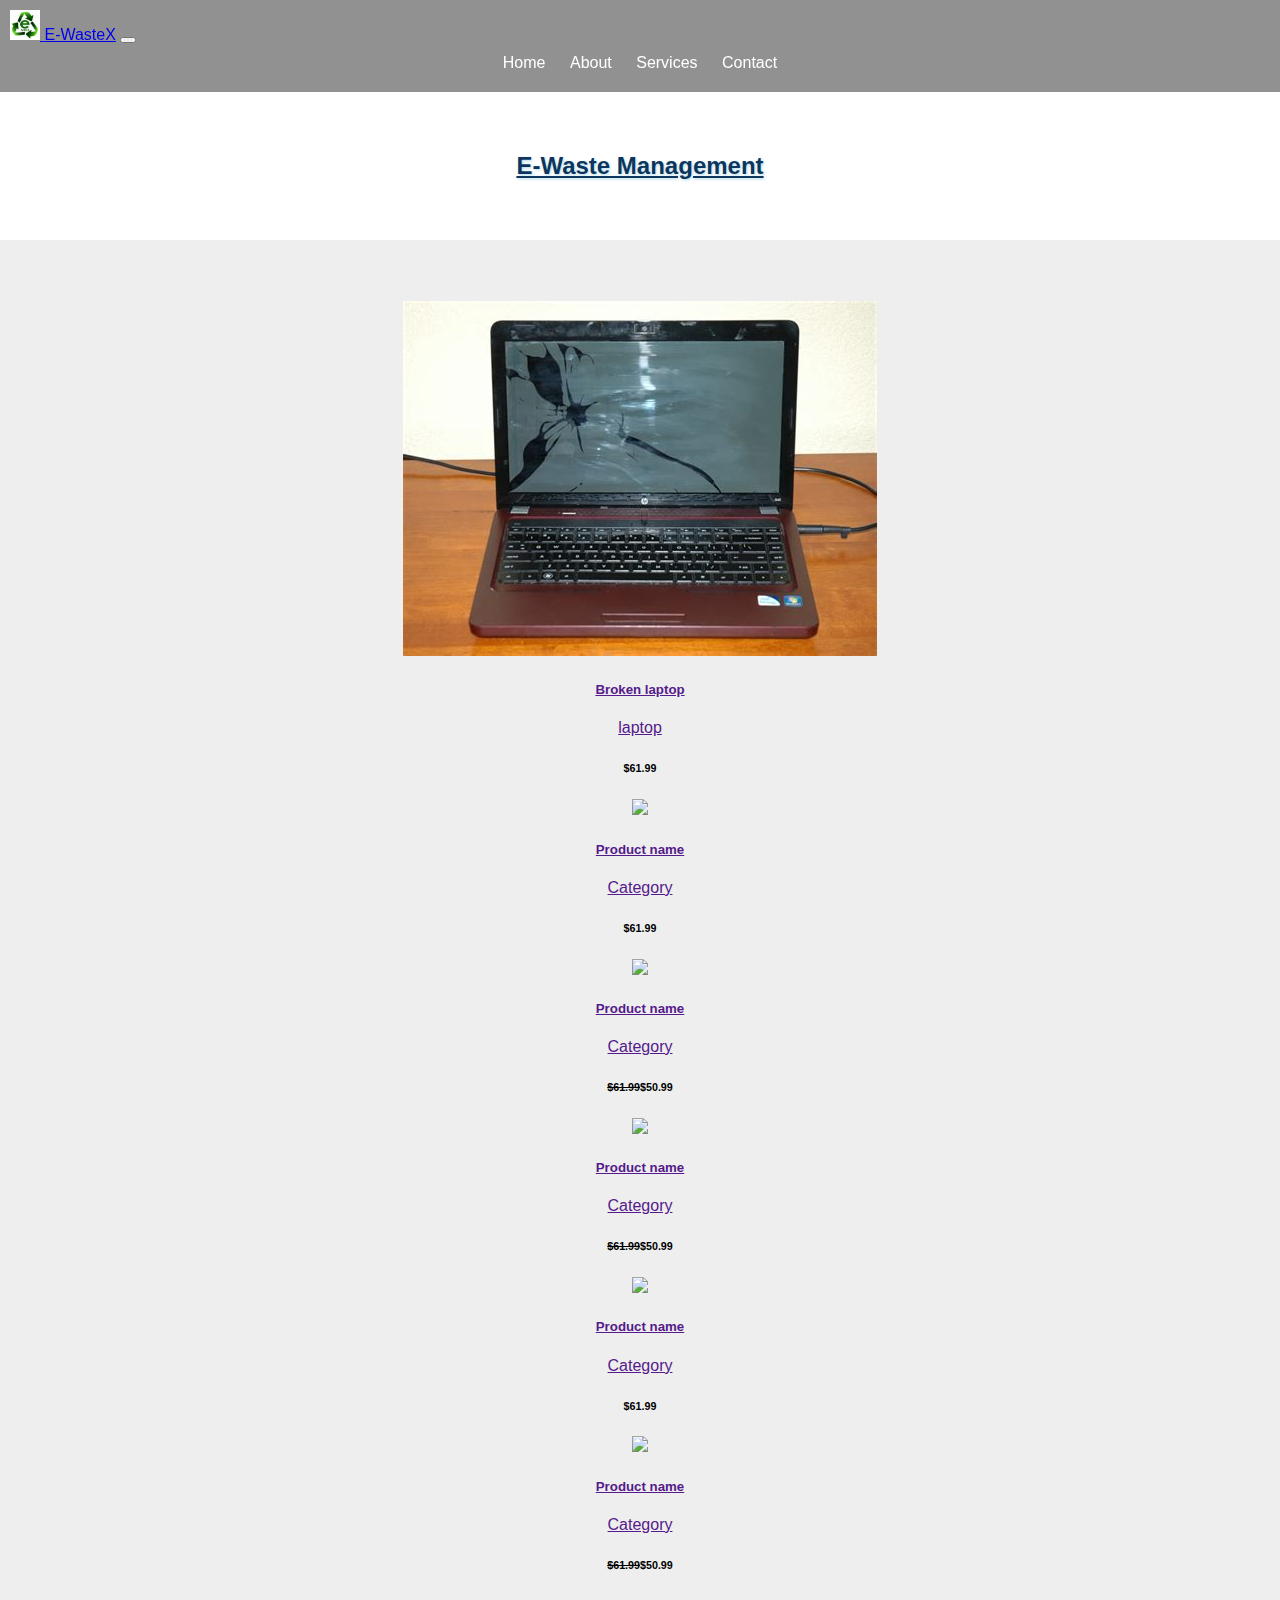
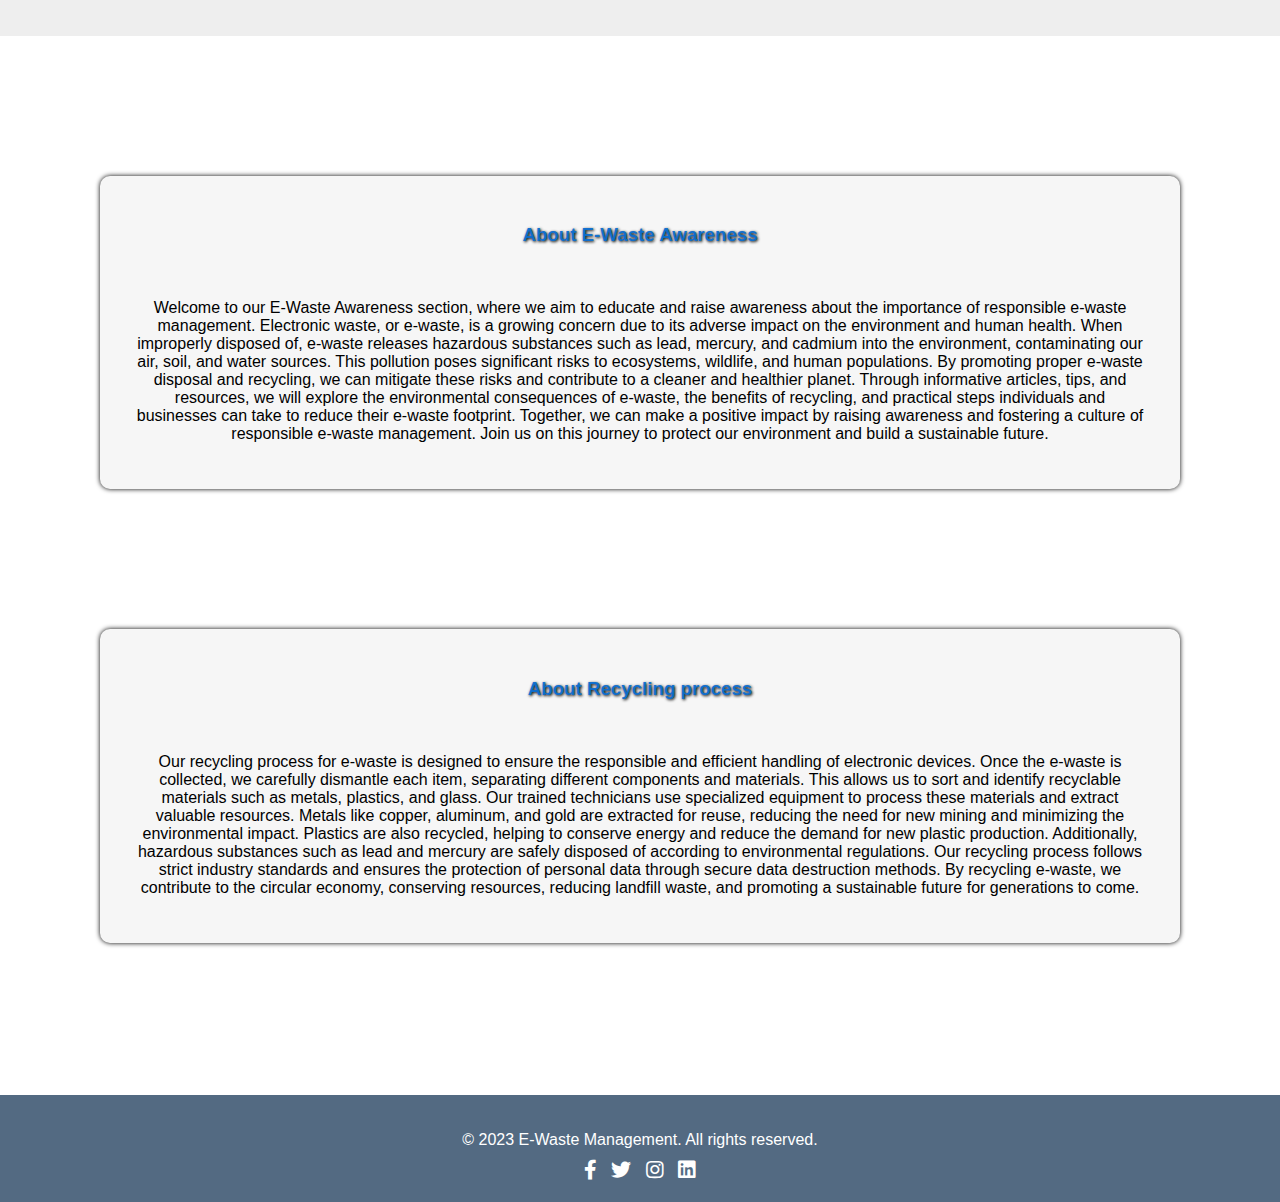
==== index.html @ 49b165f2 "yay" ====
<!DOCTYPE html>
<html lang="en">
  <head>
    <meta charset="UTF-8" />
    <meta name="viewport" content="width=device-width, initial-scale=1.0" />
    <title>E-WasteX</title>
    <link rel="stylesheet" href="index.css" />
    <link
      rel="stylesheet"
      href="https://cdnjs.cloudflare.com/ajax/libs/font-awesome/5.15.3/css/all.min.css"
    />
    <link
      href="https://cdn.jsdelivr.net/npm/bootstrap@5.3.0-alpha3/dist/css/bootstrap.min.css"
      rel="stylesheet"
      integrity="sha384-KK94CHFLLe+nY2dmCWGMq91rCGa5gtU4mk92HdvYe+M/SXH301p5ILy+dN9+nJOZ"
      crossorigin="anonymous"
    />
  </head>
  <body onload="n1()">
    <nav class="navbar navbar-expand-lg navbar-light bg-light">
      <a class="navbar-brand ms-3" href="index.html">
        <img src="th (2).jpg" width="30" height="30" alt="" />
      </a>
      <a class="navbar-brand" href="index.html">E-WasteX</a>
      <!-- Added ms-3 class for left margin -->
      <button
        class="navbar-toggler"
        type="button"
        data-toggle="collapse"
        data-target="#navbarSupportedContent"
        aria-controls="navbarSupportedContent"
        aria-expanded="false"
        aria-label="Toggle navigation"
      >
        <span class="navbar-toggler-icon"></span>
      </button>

      <div class="collapse navbar-collapse" id="navbarSupportedContent">
        <ul class="navbar-nav mr-auto">
          <li class="nav-item active">
            <a class="nav-link" href="index.html"
              >Home <span class="sr-only">(current)</span></a
            >
          </li>
          <li class="nav-item">
            <a class="nav-link" href="about.html">About</a>
          </li>
          <li class="nav-item">
            <a class="nav-link" href="services.html">Services</a>
          </li>
          <li class="nav-item">
            <a class="nav-link" href="contact.html">Contact</a>
          </li>
        </ul>
      </div>
    </nav>

    <section id="">
      <h2>
        <b
          style="
            color: #002a54ef;
            text-shadow: 1px 1px 3px lightblue;
            text-decoration: underline;
          "
          >E-Waste Management</b
        >
      </h2>
    </section>

    <section style="background-color: #eee">
      <div class="text-center container py-5">
        <h4 class="mt-4 mb-5"><strong></strong></h4>

        <div class="row">
          <div class="col-lg-4 col-md-12 mb-4">
            <div class="card">
              <div
                class="bg-image hover-zoom ripple ripple-surface ripple-surface-light"
                data-mdb-ripple-color="light"
              >
                <img
                  src="blaptop.jpg"
                  class="w-100"
                />
              </div>
              <div class="card-body">
                <a href="" class="text-reset">
                  <h5 class="card-title mb-3">Broken laptop</h5>
                </a>
                <a href="" class="text-reset">
                  <p>laptop</p>
                </a>
                <h6 class="mb-3">$61.99</h6>
              </div>
            </div>
          </div>

          <div class="col-lg-4 col-md-6 mb-4">
            <div class="card">
              <div
                class="bg-image hover-zoom ripple ripple-surface ripple-surface-light"
                data-mdb-ripple-color="light"
              >
                <img
                  src="https://mdbcdn.b-cdn.net/img/Photos/Horizontal/E-commerce/Products/img%20(4).webp"
                  class="w-100"
                />
              </div>
              <div class="card-body">
                <a href="" class="text-reset">
                  <h5 class="card-title mb-3">Product name</h5>
                </a>
                <a href="" class="text-reset">
                  <p>Category</p>
                </a>
                <h6 class="mb-3">$61.99</h6>
              </div>
            </div>
          </div>

          <div class="col-lg-4 col-md-6 mb-4">
            <div class="card">
              <div
                class="bg-image hover-zoom ripple"
                data-mdb-ripple-color="light"
              >
                <img
                  src="https://mdbcdn.b-cdn.net/img/Photos/Horizontal/E-commerce/Products/shoes%20(3).webp"
                  class="w-100"
                />
              </div>
              <div class="card-body">
                <a href="" class="text-reset">
                  <h5 class="card-title mb-3">Product name</h5>
                </a>
                <a href="" class="text-reset">
                  <p>Category</p>
                </a>
                <h6 class="mb-3">
                  <s>$61.99</s><strong class="ms-2 text-danger">$50.99</strong>
                </h6>
              </div>
            </div>
          </div>
        </div>

        <div class="row">
          <div class="col-lg-4 col-md-12 mb-4">
            <div class="card">
              <div
                class="bg-image hover-zoom ripple"
                data-mdb-ripple-color="light"
              >
                <img
                  src="https://mdbcdn.b-cdn.net/img/Photos/Horizontal/E-commerce/Products/img%20(23).webp"
                  class="w-100"
                />
              </div>
              <div class="card-body">
                <a href="" class="text-reset">
                  <h5 class="card-title mb-3">Product name</h5>
                </a>
                <a href="" class="text-reset">
                  <p>Category</p>
                </a>
                <h6 class="mb-3">
                  <s>$61.99</s><strong class="ms-2 text-danger">$50.99</strong>
                </h6>
              </div>
            </div>
          </div>

          <div class="col-lg-4 col-md-6 mb-4">
            <div class="card">
              <div
                class="bg-image hover-zoom ripple ripple-surface ripple-surface-light"
                data-mdb-ripple-color="light"
              >
                <img
                  src="https://mdbcdn.b-cdn.net/img/Photos/Horizontal/E-commerce/Products/img%20(17).webp"
                  class="w-100"
                />
              </div>
              <div class="card-body">
                <a href="" class="text-reset">
                  <h5 class="card-title mb-3">Product name</h5>
                </a>
                <a href="" class="text-reset">
                  <p>Category</p>
                </a>
                <h6 class="mb-3">$61.99</h6>
              </div>
            </div>
          </div>

          <div class="col-lg-4 col-md-6 mb-4">
            <div class="card">
              <div
                class="bg-image hover-zoom ripple"
                data-mdb-ripple-color="light"
              >
                <img
                  src="https://mdbcdn.b-cdn.net/img/Photos/Horizontal/E-commerce/Products/img%20(30).webp"
                  class="w-100"
                />
              </div>
              <div class="card-body">
                <a href="" class="text-reset">
                  <h5 class="card-title mb-3">Product name</h5>
                </a>
                <a href="" class="text-reset">
                  <p>Category</p>
                </a>
                <h6 class="mb-3">
                  <s>$61.99</s><strong class="ms-2 text-danger">$50.99</strong>
                </h6>
              </div>
            </div>
          </div>
        </div>
      </div>
    </section>
    <div class="e-aware">
      <h3 class="headings">About E-Waste Awareness</h3>
      <br />
      <p>
        Welcome to our E-Waste Awareness section, where we aim to educate and
        raise awareness about the importance of responsible e-waste management.
        Electronic waste, or e-waste, is a growing concern due to its adverse
        impact on the environment and human health. When improperly disposed of,
        e-waste releases hazardous substances such as lead, mercury, and cadmium
        into the environment, contaminating our air, soil, and water sources.
        This pollution poses significant risks to ecosystems, wildlife, and
        human populations. By promoting proper e-waste disposal and recycling,
        we can mitigate these risks and contribute to a cleaner and healthier
        planet. Through informative articles, tips, and resources, we will
        explore the environmental consequences of e-waste, the benefits of
        recycling, and practical steps individuals and businesses can take to
        reduce their e-waste footprint. Together, we can make a positive impact
        by raising awareness and fostering a culture of responsible e-waste
        management. Join us on this journey to protect our environment and build
        a sustainable future.
      </p>
    </div>
    <div class="e-aware">
      <h3 class="headings">About Recycling process</h3>
      <br />
      <p>
        Our recycling process for e-waste is designed to ensure the responsible
        and efficient handling of electronic devices. Once the e-waste is
        collected, we carefully dismantle each item, separating different
        components and materials. This allows us to sort and identify recyclable
        materials such as metals, plastics, and glass. Our trained technicians
        use specialized equipment to process these materials and extract
        valuable resources. Metals like copper, aluminum, and gold are extracted
        for reuse, reducing the need for new mining and minimizing the
        environmental impact. Plastics are also recycled, helping to conserve
        energy and reduce the demand for new plastic production. Additionally,
        hazardous substances such as lead and mercury are safely disposed of
        according to environmental regulations. Our recycling process follows
        strict industry standards and ensures the protection of personal data
        through secure data destruction methods. By recycling e-waste, we
        contribute to the circular economy, conserving resources, reducing
        landfill waste, and promoting a sustainable future for generations to
        come.
      </p>
    </div>
    <br /><br /><br /><br />
    <footer>
      <div class="footer-content">
        <p>&copy; 2023 E-Waste Management. All rights reserved.</p>
        <ul class="social-links">
          <li>
            <a
              href="https://www.facebook.com/profile.php?id=100030015492292&mibextid=ZbWKwL"
              target="_blank"
              ><i class="fab fa-facebook-f"></i
            ></a>
          </li>
          <li>
            <a href="#" target="_blank"><i class="fab fa-twitter"></i></a>
          </li>
          <li>
            <a
              href="https://www.instagram.com/mr_umasankar_07?igsh=OGQ5ZDc2ODk2ZA=="
              target="_blank"
              ><i class="fab fa-instagram"></i
            ></a>
          </li>
          <li>
            <a
              href="https://www.linkedin.com/in/umasankar-champatiray-599149241?utm_source=share&utm_campaign=share_via&utm_content=profile&utm_medium=android_app"
              target="_blank"
              ><i class="fab fa-linkedin"></i
            ></a>
          </li>
        </ul>
      </div>
    </footer>
    <script
      src="https://cdn.jsdelivr.net/npm/bootstrap@5.3.0-alpha3/dist/js/bootstrap.bundle.min.js"
      integrity="sha384-ENjdO4Dr2bkBIFxQpeoTz1HIcje39Wm4jDKdf19U8gI4ddQ3GYNS7NTKfAdVQSZe"
      crossorigin="anonymous"
    ></script>
    <script src="script.js"></script>
  </body>
</html>
---- index.css ----
/* Reset some default styles */
body,
ul {
  margin: 0;
  padding: 0;
}

/* Basic styles */
body {
  font-family: Arial, sans-serif;
}

.card {
  justify-content: center;
  align-content: center;
}

header {
  background-color: #002a54ef;
  color: #fff;
  padding: 25px 20px 25px 50px;
  text-align: center;
  position: relative;
}

header h1 {
  text-shadow: 5px 3px 5px rgb(0, 0, 0);
}

#hero {
  margin: 80px 0px;
}

#e-waste {
  width: 70px;
  height: 70px;
  border-radius: 10px;
  position: absolute;
  top: 18%;
  left: 10%;
}

nav {
  background-color: rgba(40, 39, 39, 0.509);
  padding: 10px;
  position: sticky;
  top: 0%;
  z-index: 1;
}

nav ul {
  list-style: none;
  margin: 0;
  padding: 0;
  text-align: center;
}

nav ul li {
  display: inline;
}

nav ul li a {
  color: #fff;
  display: inline-block;
  padding: 10px;
  text-decoration: none;
}

section {
  padding: 40px;
  text-align: center;
}

.service {
  margin-bottom: 40px;
}
.service img {
  width: 200px;
  height: 150px;
  object-fit: cover;
  margin-bottom: 10px;
}

footer {
  background-color: #032548ae;
  color: #fff;
  padding: 20px;
  text-align: center;
}

.footer-content {
  display: flex;
  flex-direction: column;
  align-items: center;
}

.footer-content p {
  margin-bottom: 10px;
}

.social-links {
  list-style: none;
  padding: 0;
  margin: 0;
}

.social-links li {
  display: inline-block;
  margin: 0 5px;
}

.social-links a {
  color: #fff;
  font-size: 20px;
}

.social-links a:hover {
  color: #ccc;
}
.nav-class a:hover {
  text-decoration: underline;
  color: white;
  font-weight: bold;
  background-color: #02356cc1;
  padding: 8px 12px;
  border-radius: 10px;
}
.nav-class {
  margin-left: 20px;
}
.e-aware {
  background-color: rgba(84, 84, 84, 0.053);
  text-align: center;
  padding: 30px 35px;
  margin: 140px 100px 80px 100px;
  border-radius: 10px;
  box-shadow: 0px 0px 5px black;
}
.headings {
  text-shadow: 1px 1px 3px black;
  color: #0b6ed1ef;
}
#welcome-text {
  width: 55%;
  overflow: hidden;
  display: inline-block;
  border-right: 1px solid #000;
  white-space: nowrap;
  margin: 0 auto;
  letter-spacing: 4px;
  animation: typing 4.5s steps(40, end);
}
@keyframes typing {
  0% {
    width: 0;
  }
  100% {
    width: 55%;
  }
}
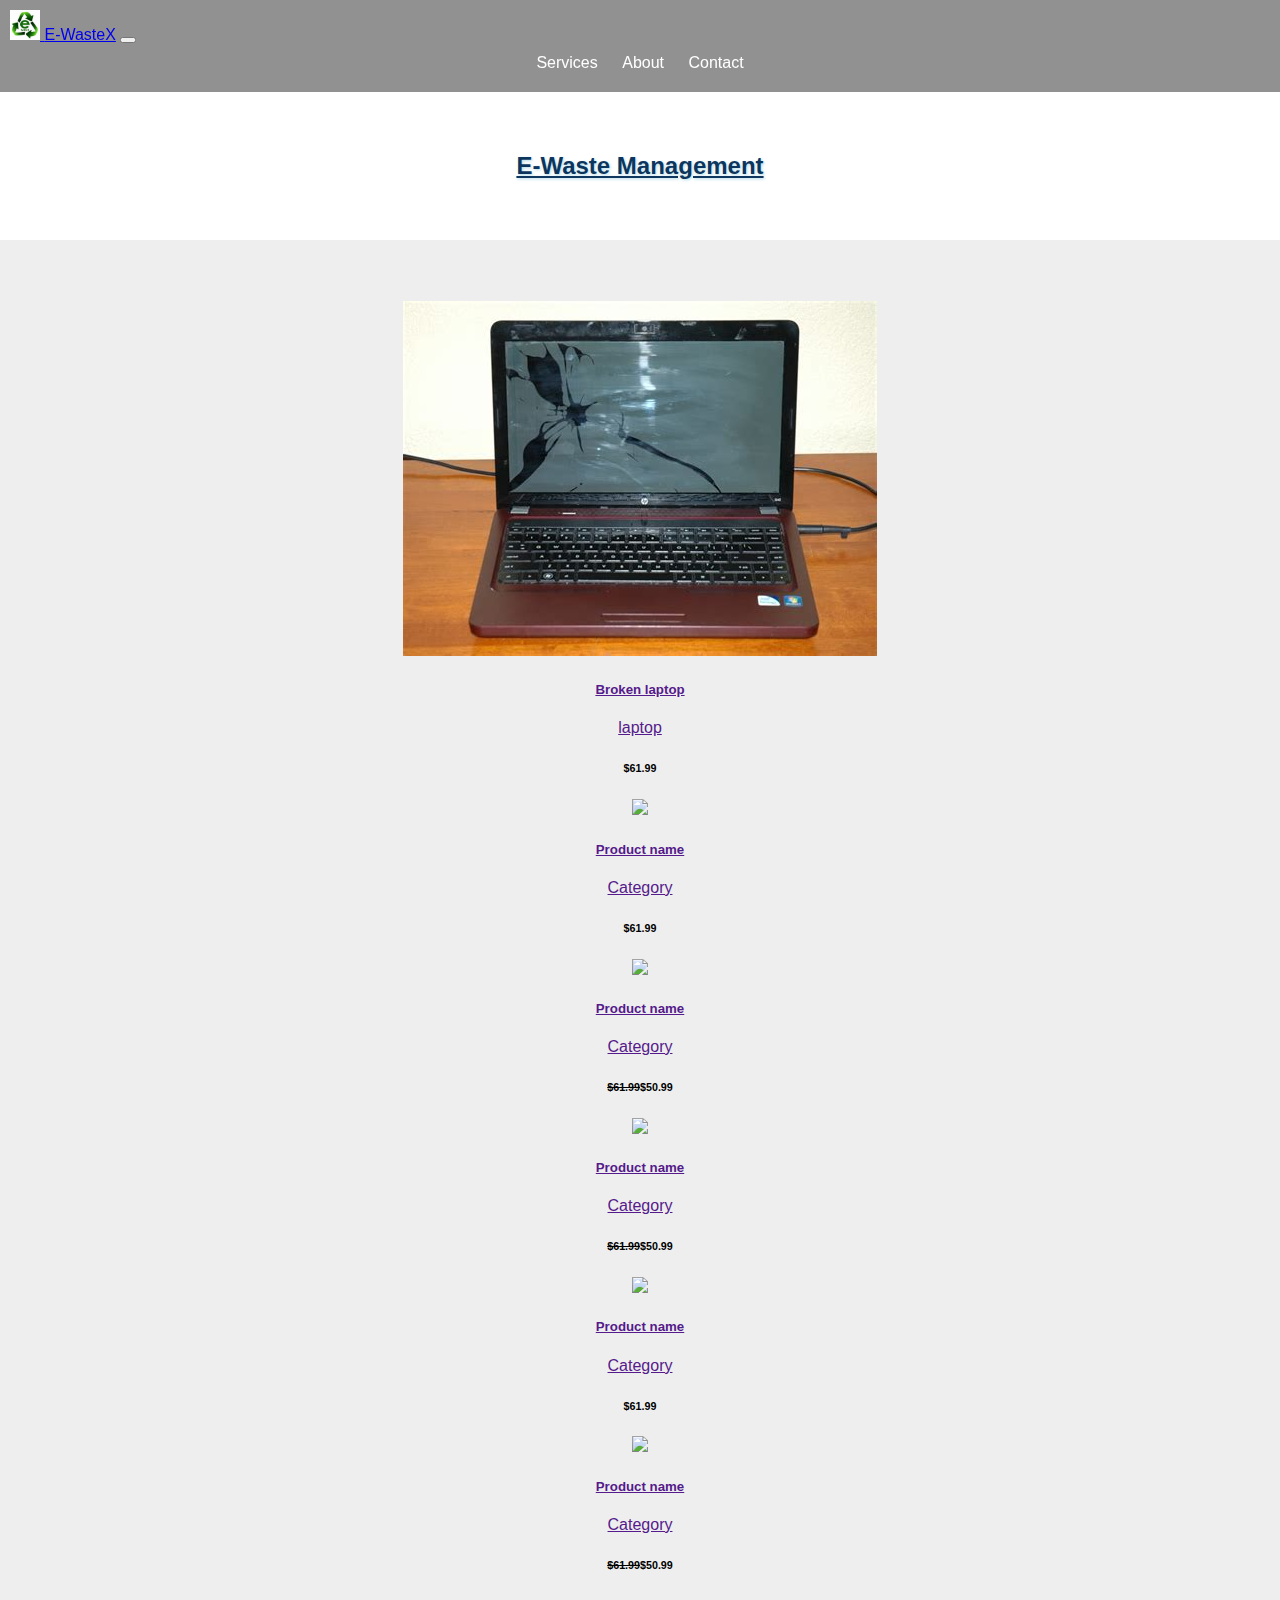
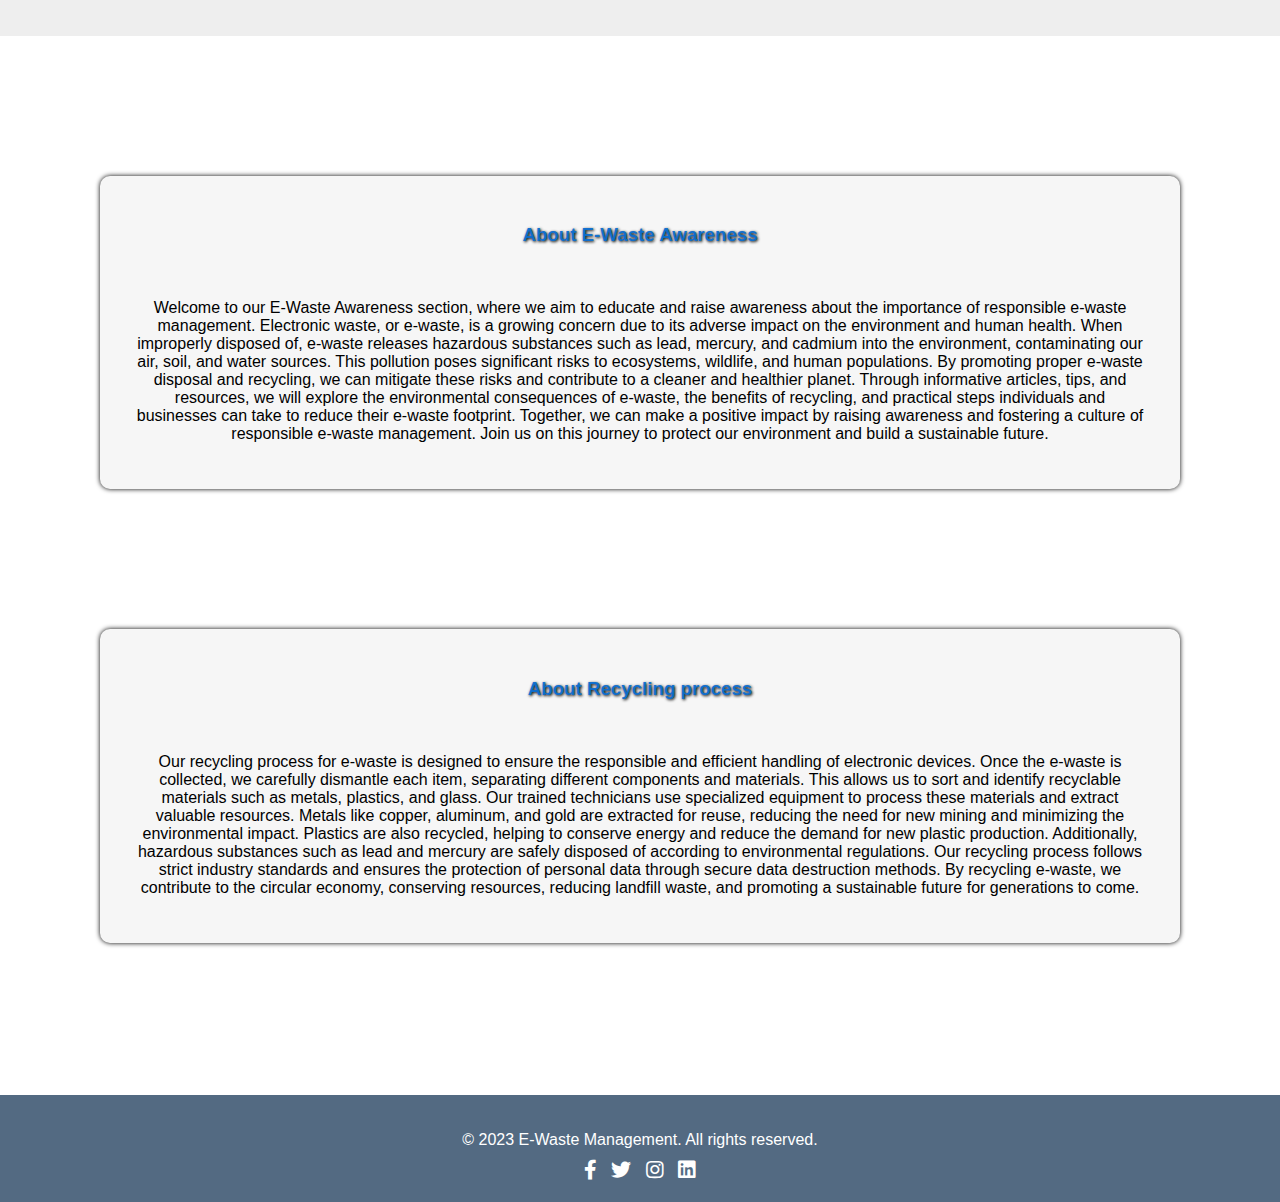
==== commit 8437713c: "working!" ====
--- a/index.html
+++ b/index.html
@@ -17,41 +17,28 @@
     />
   </head>
   <body onload="n1()">
-    <nav class="navbar navbar-expand-lg navbar-light bg-light">
-      <a class="navbar-brand ms-3" href="index.html">
-        <img src="th (2).jpg" width="30" height="30" alt="" />
-      </a>
-      <a class="navbar-brand" href="index.html">E-WasteX</a>
-      <!-- Added ms-3 class for left margin -->
-      <button
-        class="navbar-toggler"
-        type="button"
-        data-toggle="collapse"
-        data-target="#navbarSupportedContent"
-        aria-controls="navbarSupportedContent"
-        aria-expanded="false"
-        aria-label="Toggle navigation"
-      >
-        <span class="navbar-toggler-icon"></span>
-      </button>
-
-      <div class="collapse navbar-collapse" id="navbarSupportedContent">
-        <ul class="navbar-nav mr-auto">
-          <li class="nav-item active">
-            <a class="nav-link" href="index.html"
-              >Home <span class="sr-only">(current)</span></a
-            >
-          </li>
-          <li class="nav-item">
-            <a class="nav-link" href="about.html">About</a>
-          </li>
-          <li class="nav-item">
-            <a class="nav-link" href="services.html">Services</a>
-          </li>
-          <li class="nav-item">
-            <a class="nav-link" href="contact.html">Contact</a>
-          </li>
-        </ul>
+    <nav class="navbar navbar-expand-lg bg-body-tertiary">
+      <div class="container-fluid">
+        <a class="navbar-brand ms-3" href="index.html">
+          <img src="th (2).jpg" width="30" height="30" alt="" />
+        </a>
+        <a class="navbar-brand" href="index.html">E-WasteX</a>
+        <button class="navbar-toggler" type="button" data-bs-toggle="collapse" data-bs-target="#navbarNav" aria-controls="navbarNav" aria-expanded="false" aria-label="Toggle navigation">
+          <span class="navbar-toggler-icon"></span>
+        </button>
+        <div class="collapse navbar-collapse" id="navbarNav">
+          <ul class="navbar-nav">
+            <li class="nav-item">
+              <a class="nav-link" href="services.html">Services</a>
+            </li>
+            <li class="nav-item">
+              <a class="nav-link" href="about.html">About</a>
+            </li>
+            <li class="nav-item">
+              <a class="nav-link" href="contact.html">Contact</a>
+            </li>
+          </ul>
+        </div>
       </div>
     </nav>
 
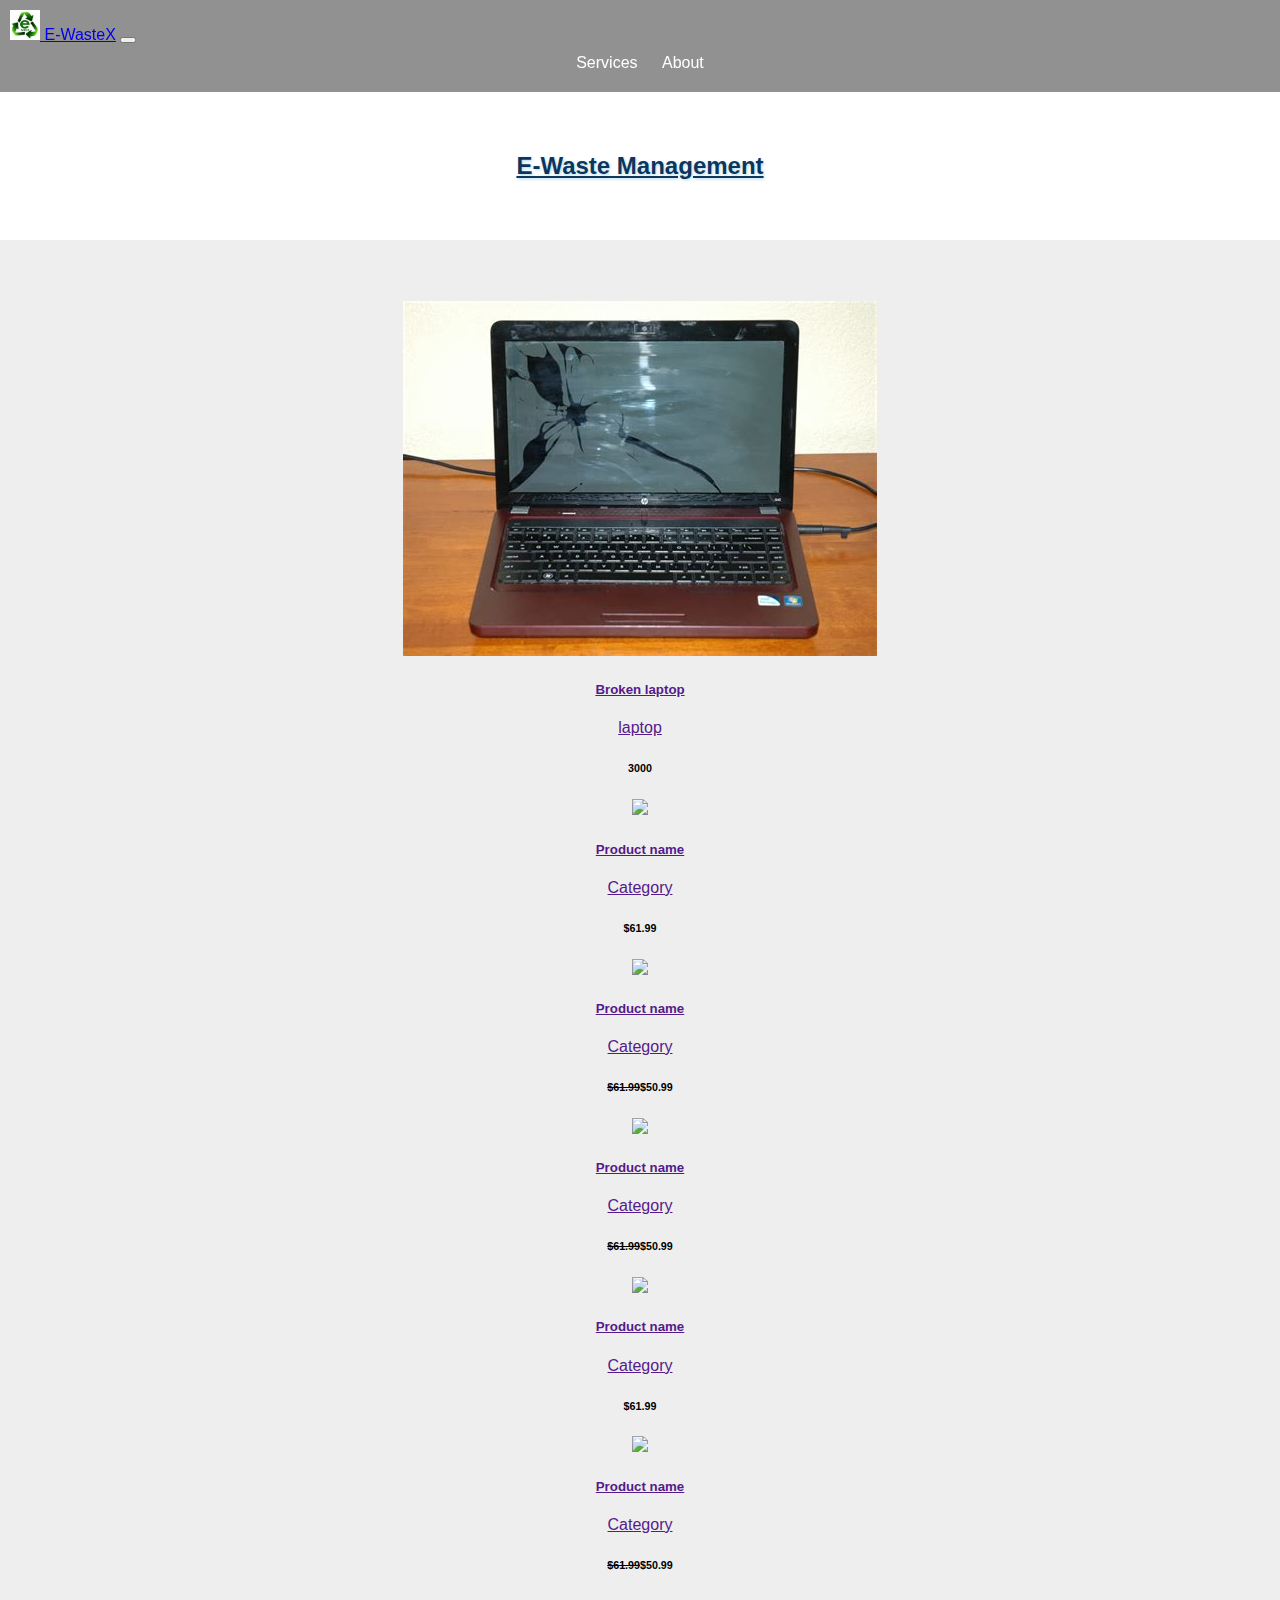
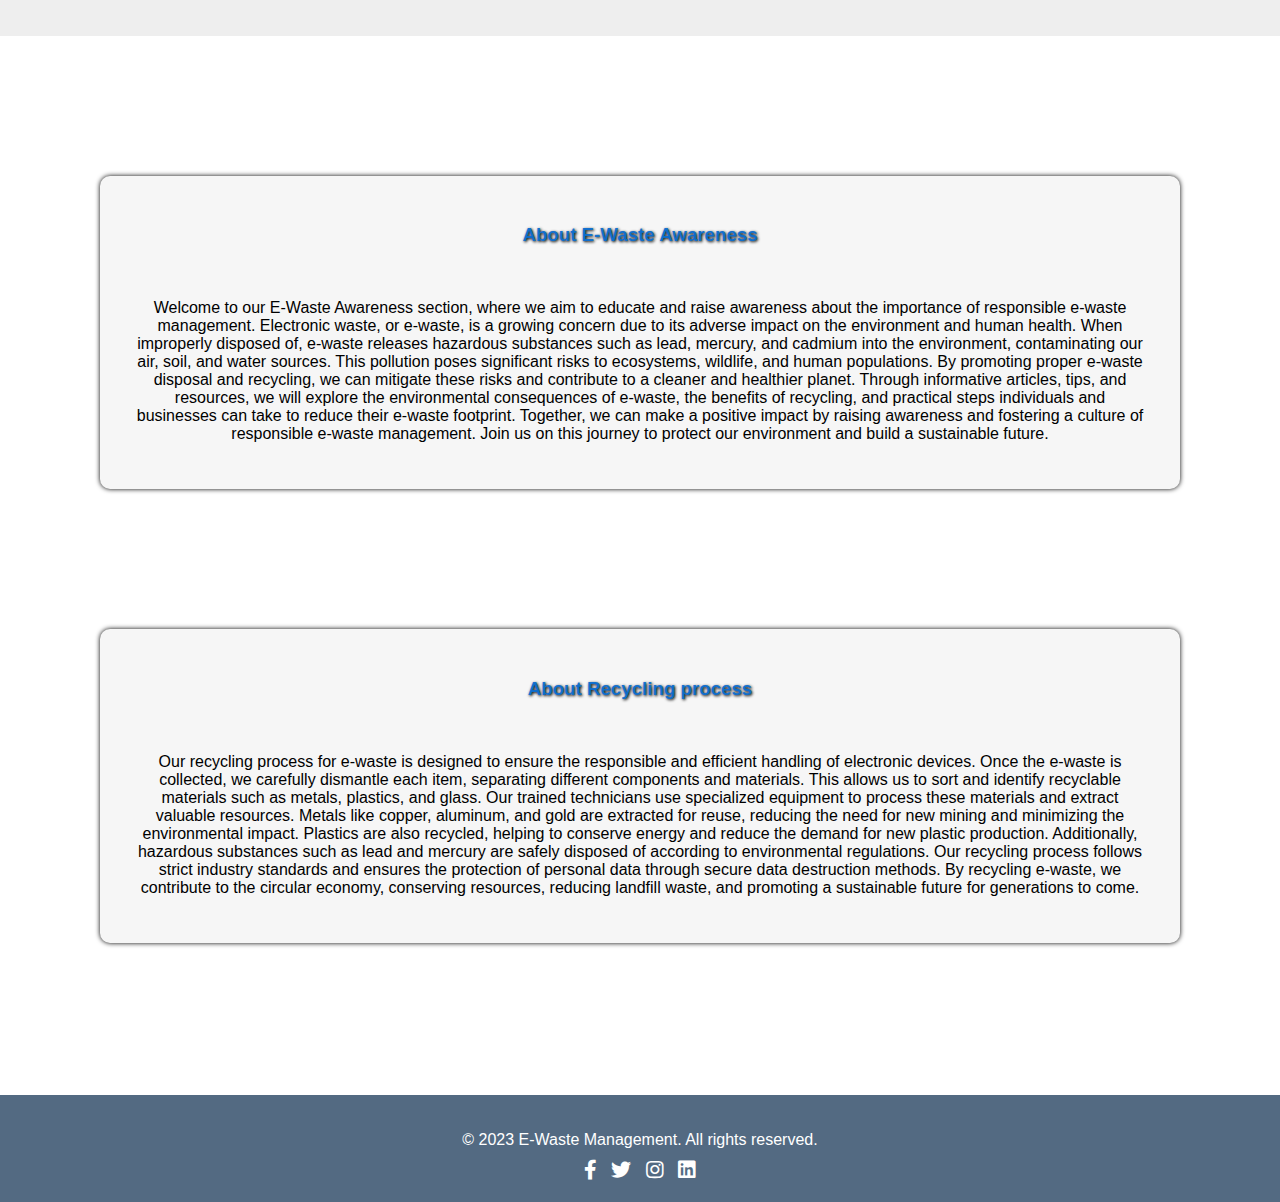
==== commit 8b7c657c: "changes~" ====
--- a/index.html
+++ b/index.html
@@ -34,9 +34,6 @@
             <li class="nav-item">
               <a class="nav-link" href="about.html">About</a>
             </li>
-            <li class="nav-item">
-              <a class="nav-link" href="contact.html">Contact</a>
-            </li>
           </ul>
         </div>
       </div>
@@ -78,7 +75,7 @@
                 <a href="" class="text-reset">
                   <p>laptop</p>
                 </a>
-                <h6 class="mb-3">$61.99</h6>
+                <h6 class="mb-3">3000</h6>
               </div>
             </div>
           </div>
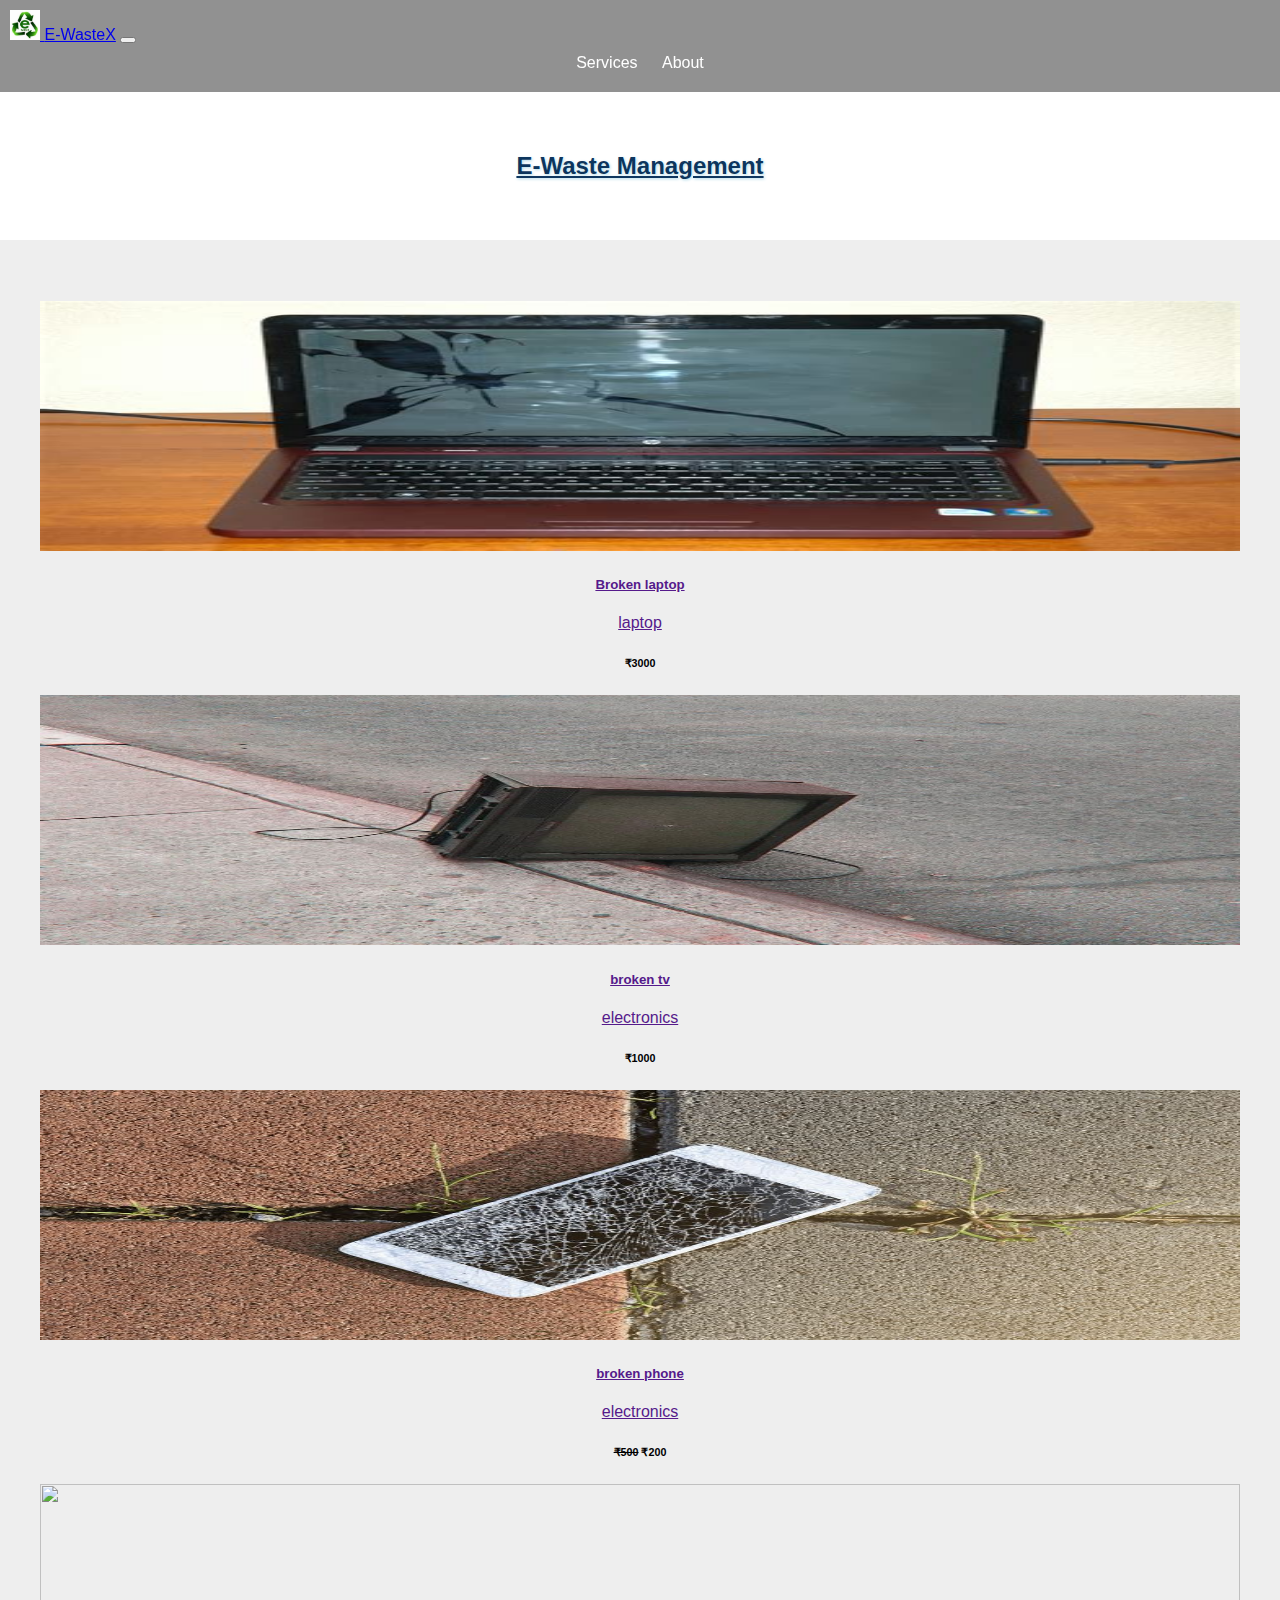
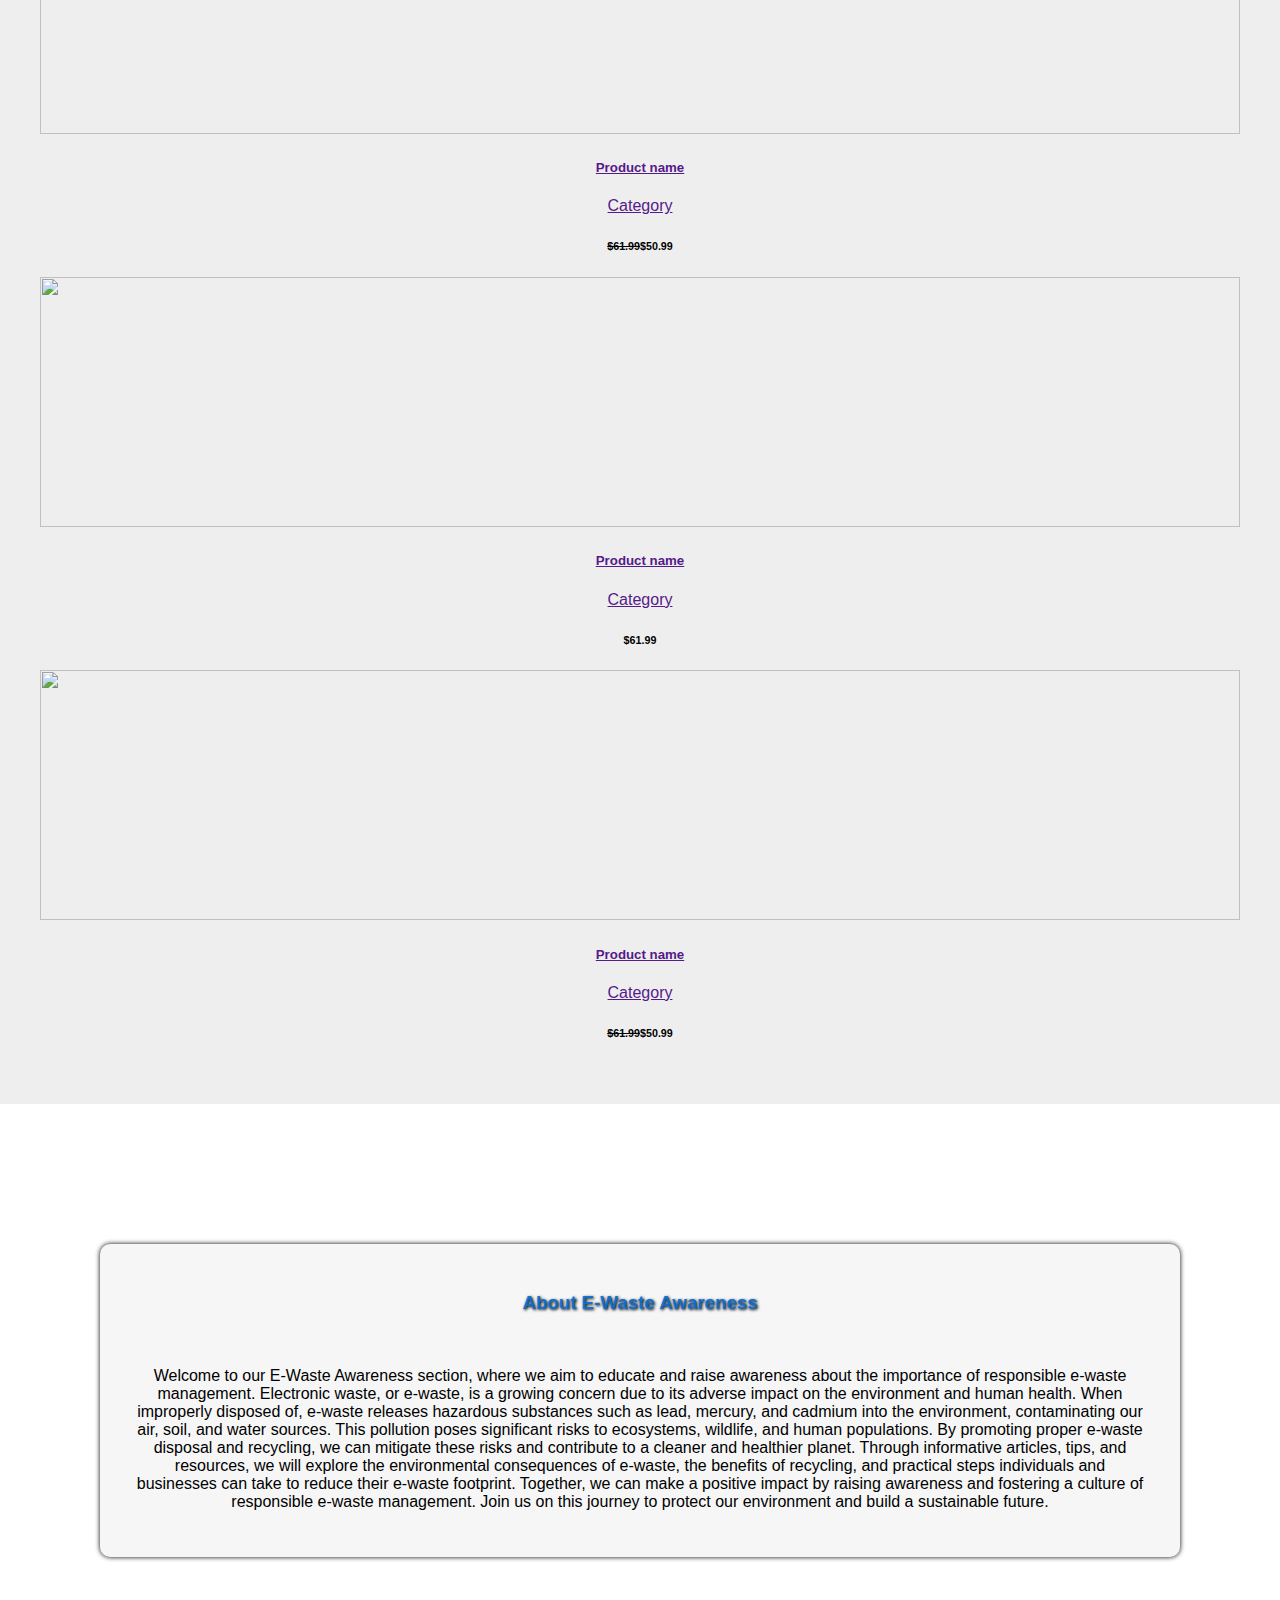
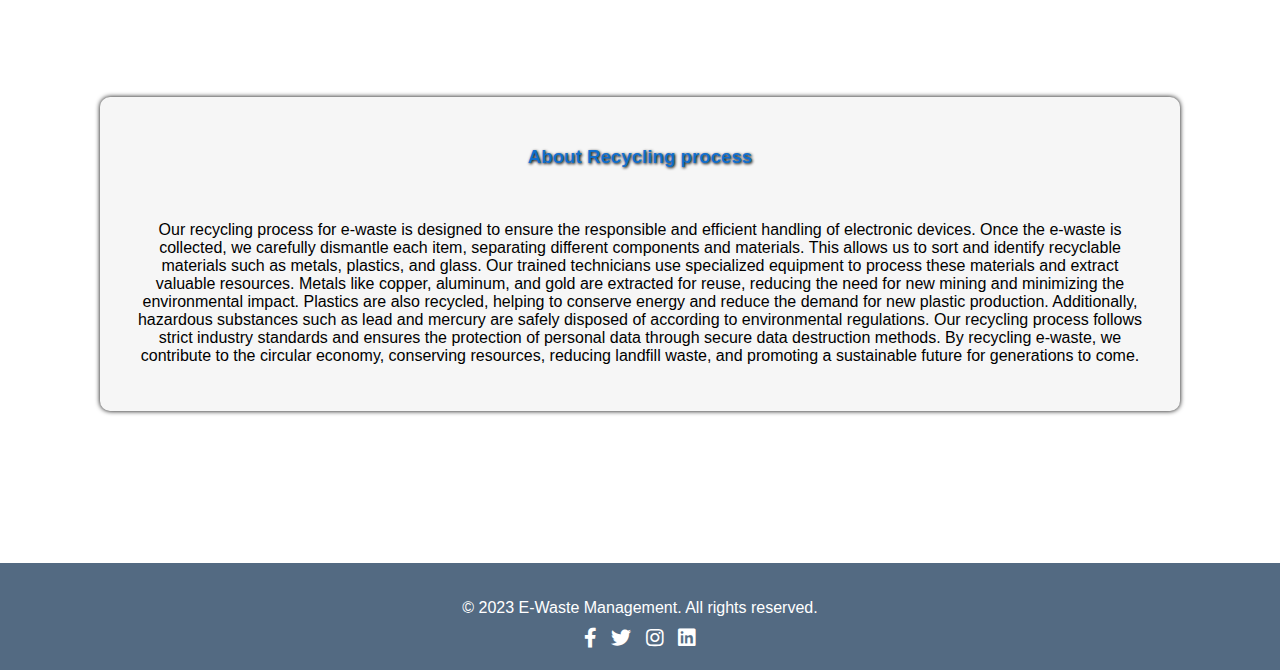
==== commit 9a463485: "hmm?" ====
--- a/index.html
+++ b/index.html
@@ -15,6 +15,12 @@
       integrity="sha384-KK94CHFLLe+nY2dmCWGMq91rCGa5gtU4mk92HdvYe+M/SXH301p5ILy+dN9+nJOZ"
       crossorigin="anonymous"
     />
+    <style>
+      .card img {
+          width: 100%;
+          height: 250px;
+      }
+  </style>
   </head>
   <body onload="n1()">
     <nav class="navbar navbar-expand-lg bg-body-tertiary">
@@ -75,7 +81,7 @@
                 <a href="" class="text-reset">
                   <p>laptop</p>
                 </a>
-                <h6 class="mb-3">3000</h6>
+                <h6 class="mb-3">₹3000</h6>
               </div>
             </div>
           </div>
@@ -87,18 +93,18 @@
                 data-mdb-ripple-color="light"
               >
                 <img
-                  src="https://mdbcdn.b-cdn.net/img/Photos/Horizontal/E-commerce/Products/img%20(4).webp"
-                  class="w-100"
-                />
-              </div>
-              <div class="card-body">
-                <a href="" class="text-reset">
-                  <h5 class="card-title mb-3">Product name</h5>
-                </a>
-                <a href="" class="text-reset">
-                  <p>Category</p>
-                </a>
-                <h6 class="mb-3">$61.99</h6>
+                  src="tv.jpg"
+                  class="w-100"
+                />
+              </div>
+              <div class="card-body">
+                <a href="" class="text-reset">
+                  <h5 class="card-title mb-3">broken tv</h5>
+                </a>
+                <a href="" class="text-reset">
+                  <p>electronics</p>
+                </a>
+                <h6 class="mb-3">₹1000</h6>
               </div>
             </div>
           </div>
@@ -110,19 +116,19 @@
                 data-mdb-ripple-color="light"
               >
                 <img
-                  src="https://mdbcdn.b-cdn.net/img/Photos/Horizontal/E-commerce/Products/shoes%20(3).webp"
-                  class="w-100"
-                />
-              </div>
-              <div class="card-body">
-                <a href="" class="text-reset">
-                  <h5 class="card-title mb-3">Product name</h5>
-                </a>
-                <a href="" class="text-reset">
-                  <p>Category</p>
+                  src="phone.jpg"
+                  class="w-100"
+                />
+              </div>
+              <div class="card-body">
+                <a href="" class="text-reset">
+                  <h5 class="card-title mb-3">broken phone</h5>
+                </a>
+                <a href="" class="text-reset">
+                  <p>electronics</p>
                 </a>
                 <h6 class="mb-3">
-                  <s>$61.99</s><strong class="ms-2 text-danger">$50.99</strong>
+                  <s>₹500</s><strong class="ms-2 text-danger"> ₹200</strong>
                 </h6>
               </div>
             </div>
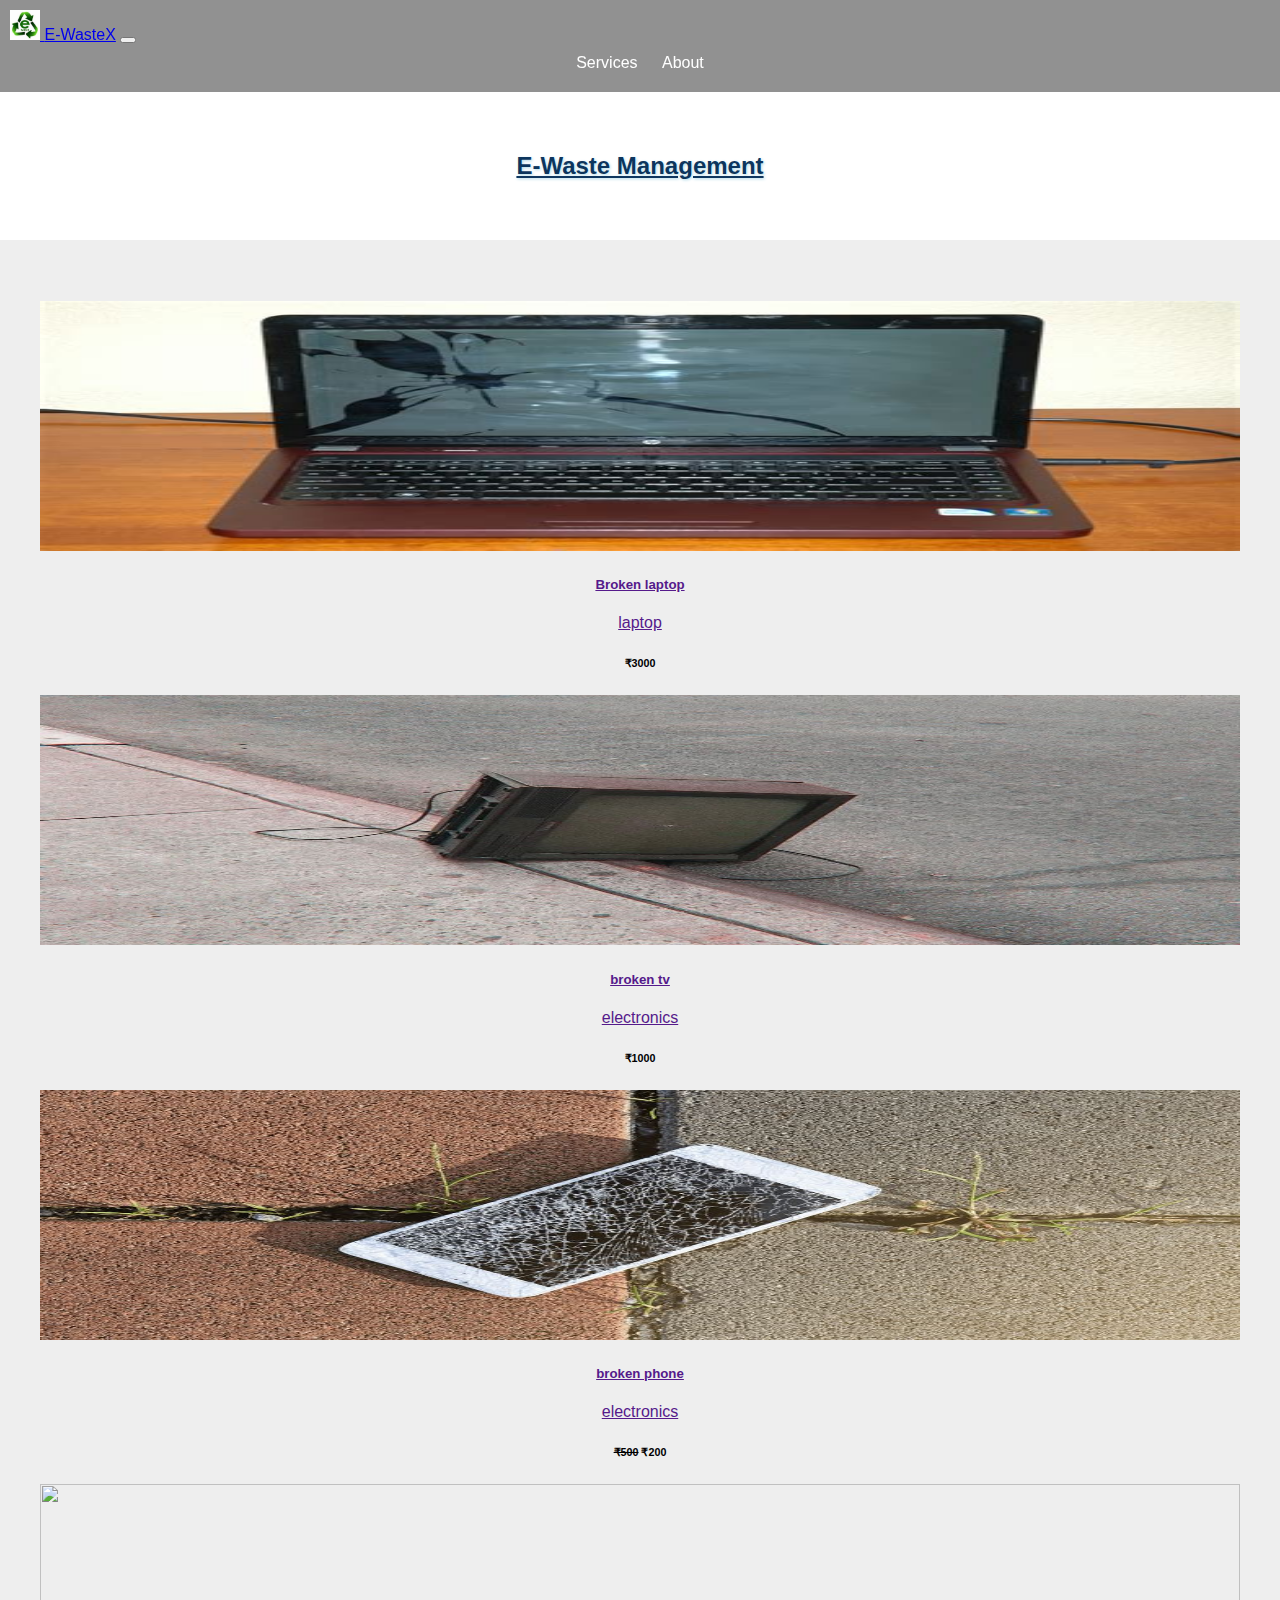
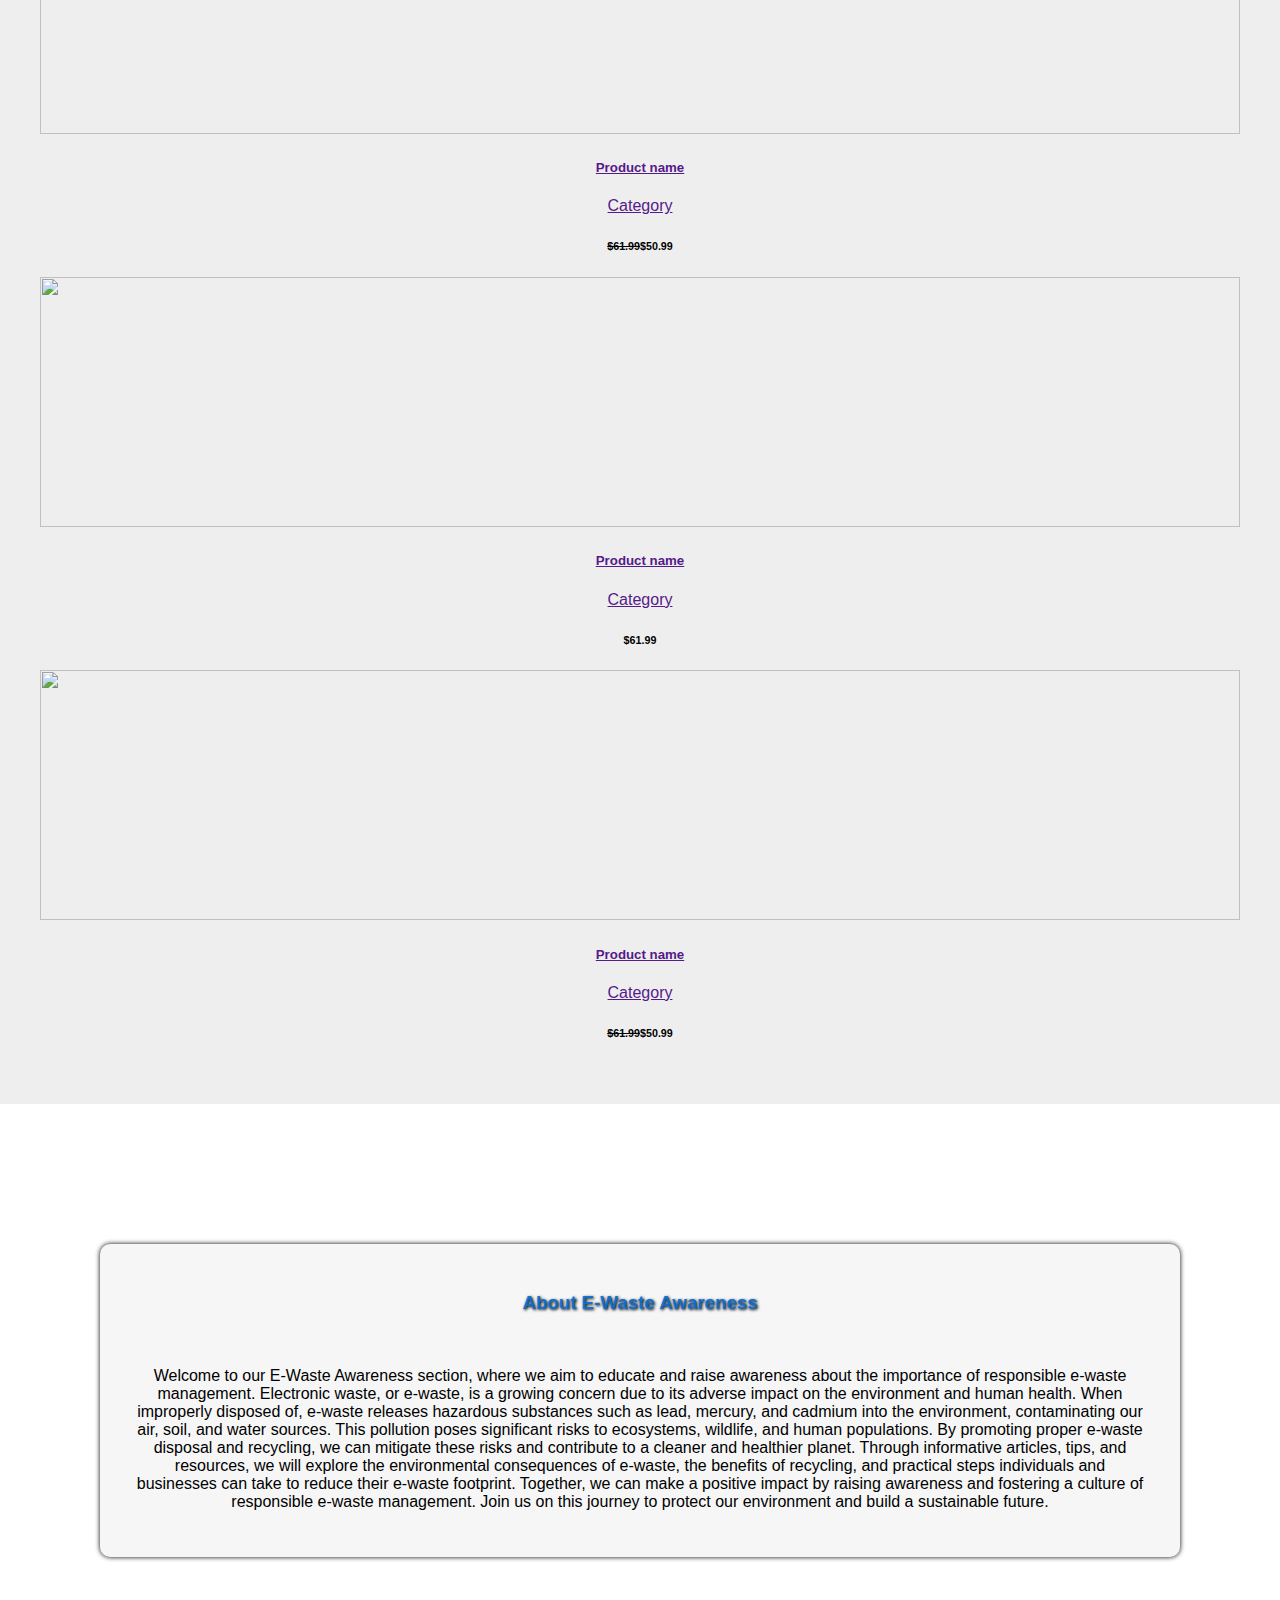
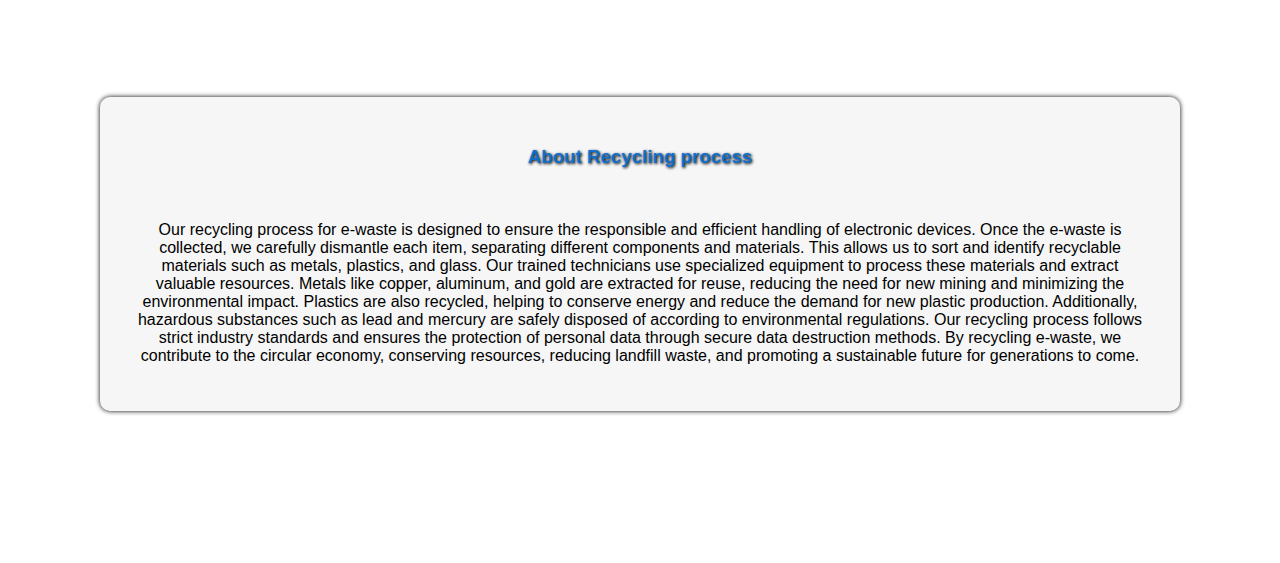
==== commit 2b2ee19c: "commit" ====
--- a/index.html
+++ b/index.html
@@ -9,6 +9,7 @@
       rel="stylesheet"
       href="https://cdnjs.cloudflare.com/ajax/libs/font-awesome/5.15.3/css/all.min.css"
     />
+    <link rel="icon" href="recycle.png">
     <link
       href="https://cdn.jsdelivr.net/npm/bootstrap@5.3.0-alpha3/dist/css/bootstrap.min.css"
       rel="stylesheet"
@@ -257,37 +258,6 @@
       </p>
     </div>
     <br /><br /><br /><br />
-    <footer>
-      <div class="footer-content">
-        <p>&copy; 2023 E-Waste Management. All rights reserved.</p>
-        <ul class="social-links">
-          <li>
-            <a
-              href="https://www.facebook.com/profile.php?id=100030015492292&mibextid=ZbWKwL"
-              target="_blank"
-              ><i class="fab fa-facebook-f"></i
-            ></a>
-          </li>
-          <li>
-            <a href="#" target="_blank"><i class="fab fa-twitter"></i></a>
-          </li>
-          <li>
-            <a
-              href="https://www.instagram.com/mr_umasankar_07?igsh=OGQ5ZDc2ODk2ZA=="
-              target="_blank"
-              ><i class="fab fa-instagram"></i
-            ></a>
-          </li>
-          <li>
-            <a
-              href="https://www.linkedin.com/in/umasankar-champatiray-599149241?utm_source=share&utm_campaign=share_via&utm_content=profile&utm_medium=android_app"
-              target="_blank"
-              ><i class="fab fa-linkedin"></i
-            ></a>
-          </li>
-        </ul>
-      </div>
-    </footer>
     <script
       src="https://cdn.jsdelivr.net/npm/bootstrap@5.3.0-alpha3/dist/js/bootstrap.bundle.min.js"
       integrity="sha384-ENjdO4Dr2bkBIFxQpeoTz1HIcje39Wm4jDKdf19U8gI4ddQ3GYNS7NTKfAdVQSZe"
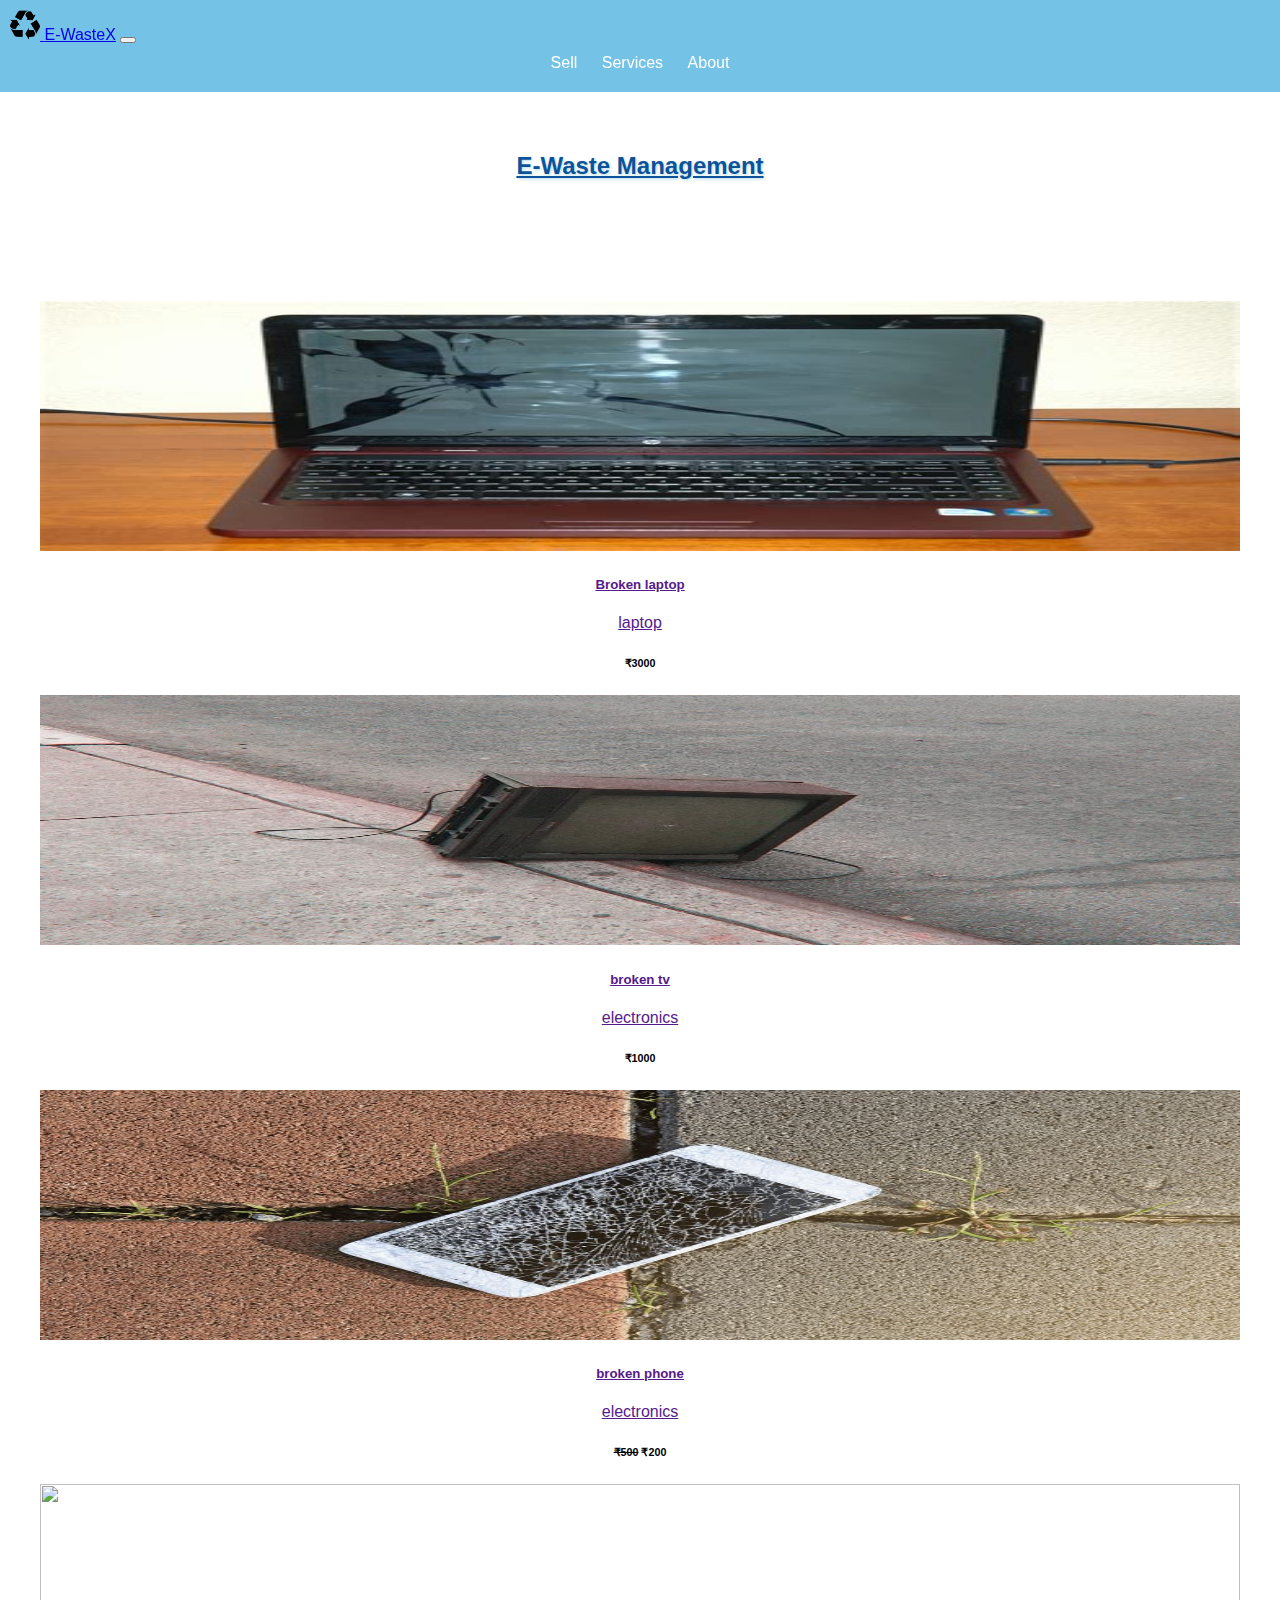
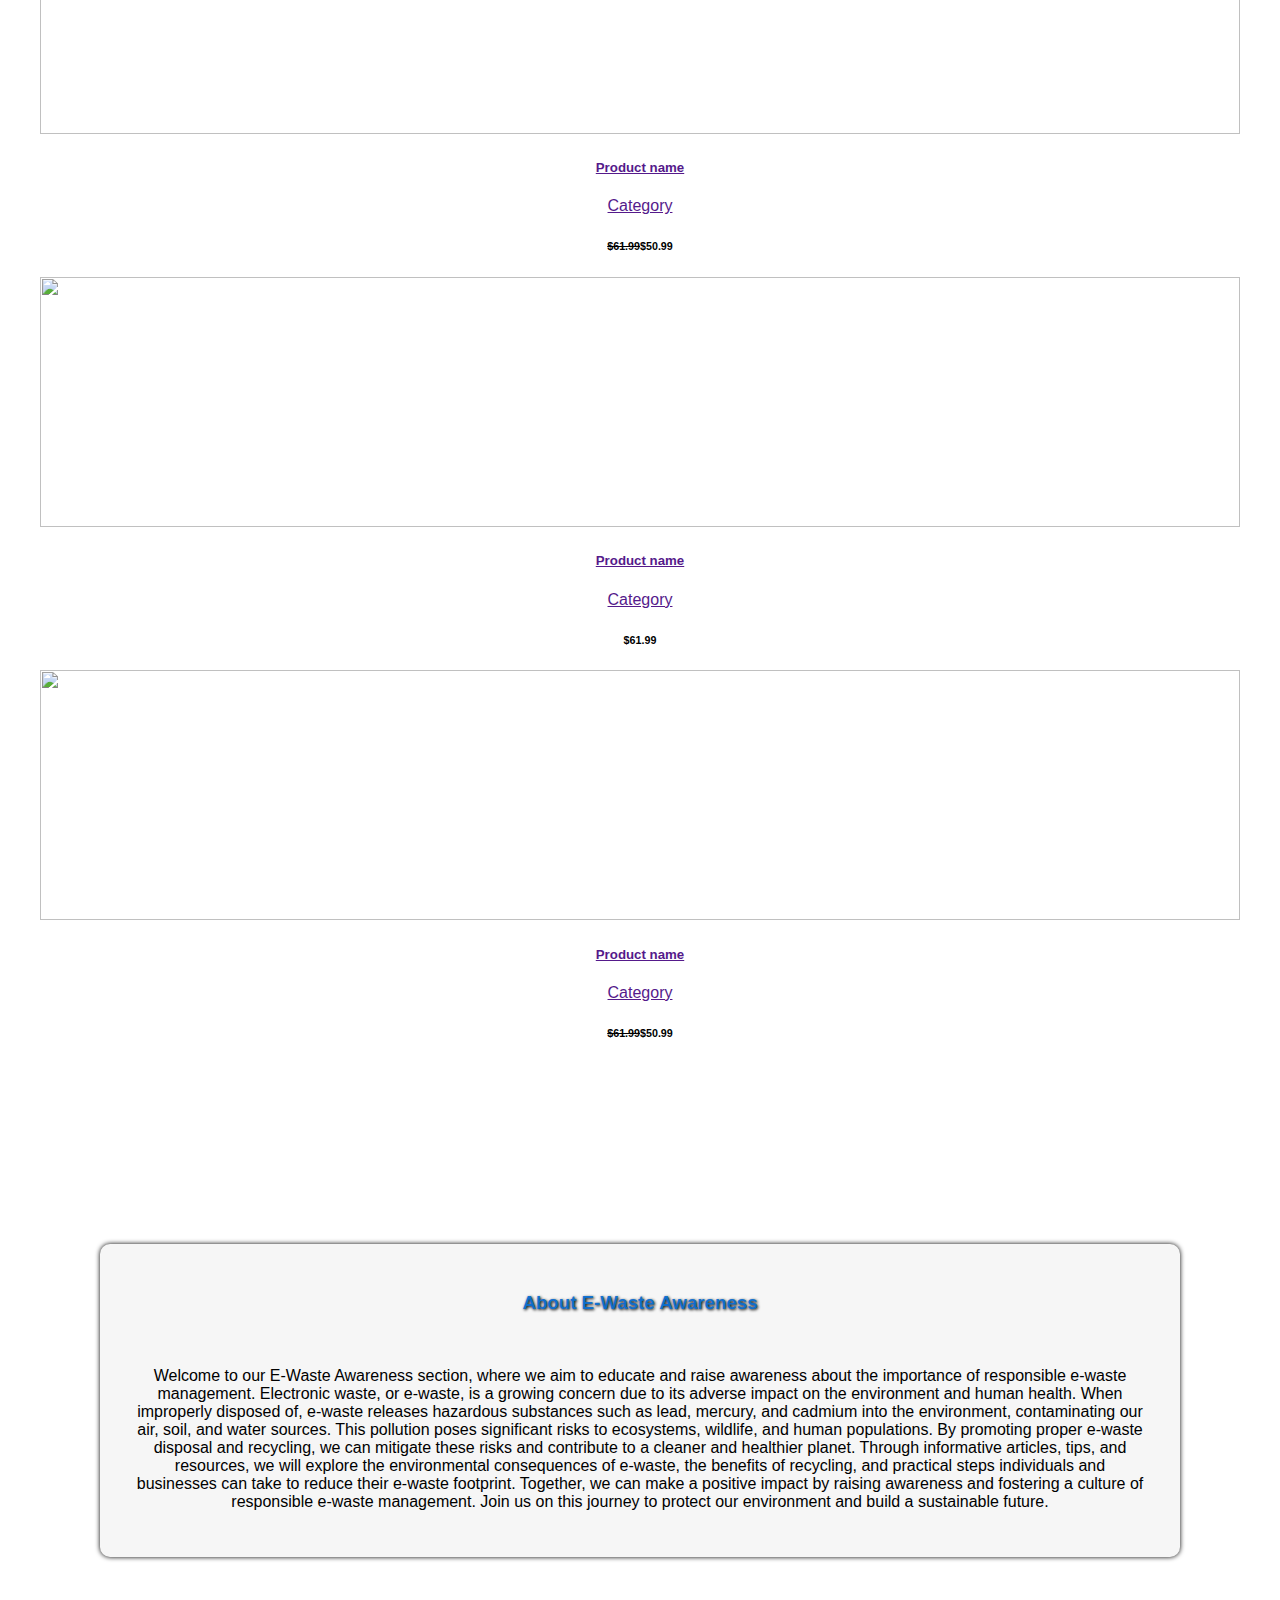
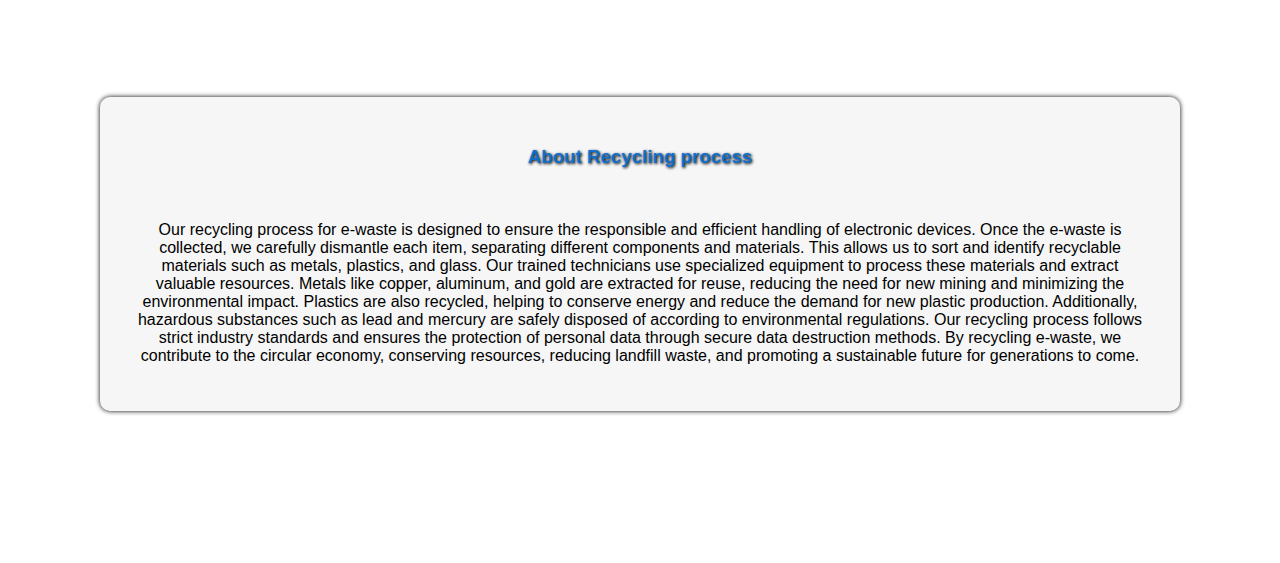
==== commit ae6135f3: "major update" ====
--- a/index.html
+++ b/index.html
@@ -24,10 +24,10 @@
   </style>
   </head>
   <body onload="n1()">
-    <nav class="navbar navbar-expand-lg bg-body-tertiary">
+    <nav class="navbar navbar-expand-lg"style="background-color: rgba(0, 143, 210, 0.544);>
       <div class="container-fluid">
         <a class="navbar-brand ms-3" href="index.html">
-          <img src="th (2).jpg" width="30" height="30" alt="" />
+          <img src="recycle.png" width="30" height="30" alt="" />
         </a>
         <a class="navbar-brand" href="index.html">E-WasteX</a>
         <button class="navbar-toggler" type="button" data-bs-toggle="collapse" data-bs-target="#navbarNav" aria-controls="navbarNav" aria-expanded="false" aria-label="Toggle navigation">
@@ -35,6 +35,9 @@
         </button>
         <div class="collapse navbar-collapse" id="navbarNav">
           <ul class="navbar-nav">
+            <li class="nav-item">
+              <a class="nav-link" href="Sell.html">Sell</a>
+            </li>
             <li class="nav-item">
               <a class="nav-link" href="services.html">Services</a>
             </li>
@@ -50,7 +53,7 @@
       <h2>
         <b
           style="
-            color: #002a54ef;
+            color: #004993ef;
             text-shadow: 1px 1px 3px lightblue;
             text-decoration: underline;
           "
@@ -59,7 +62,7 @@
       </h2>
     </section>
 
-    <section style="background-color: #eee">
+    <section>
       <div class="text-center container py-5">
         <h4 class="mt-4 mb-5"><strong></strong></h4>
 
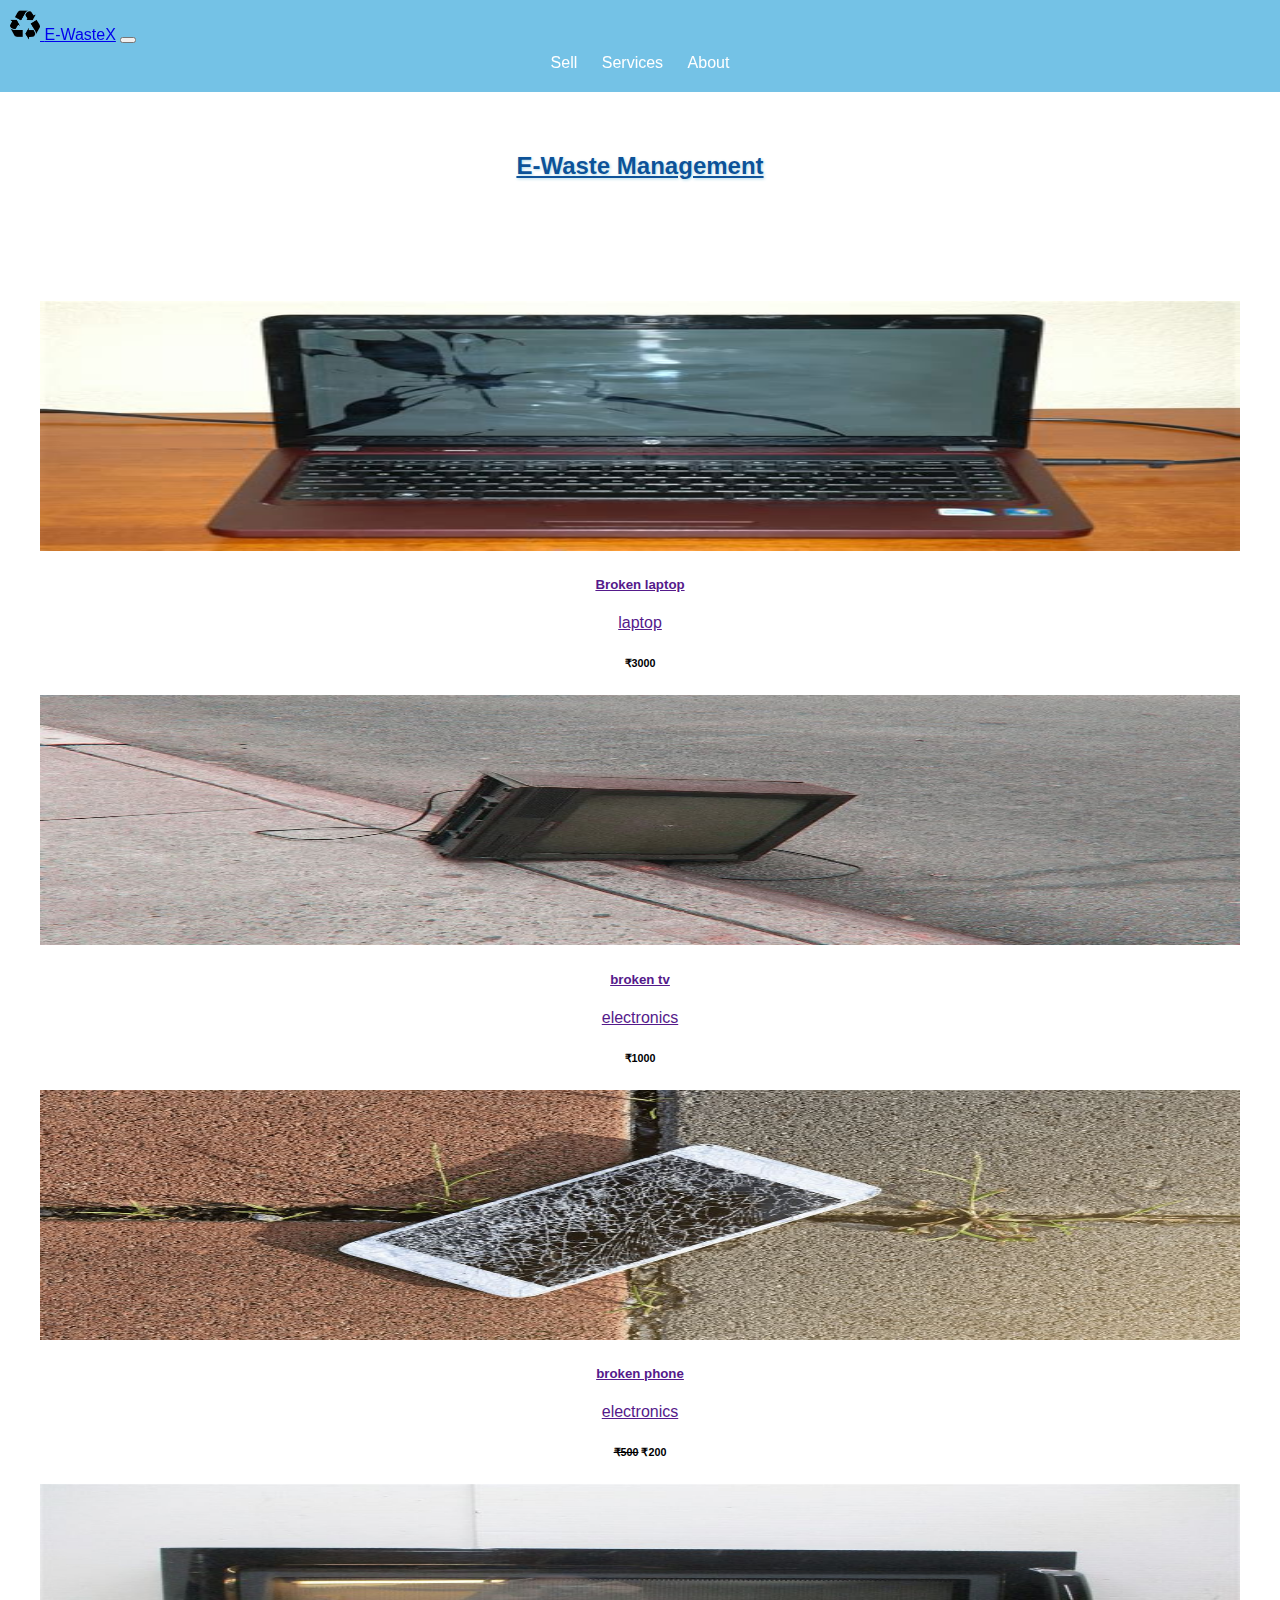
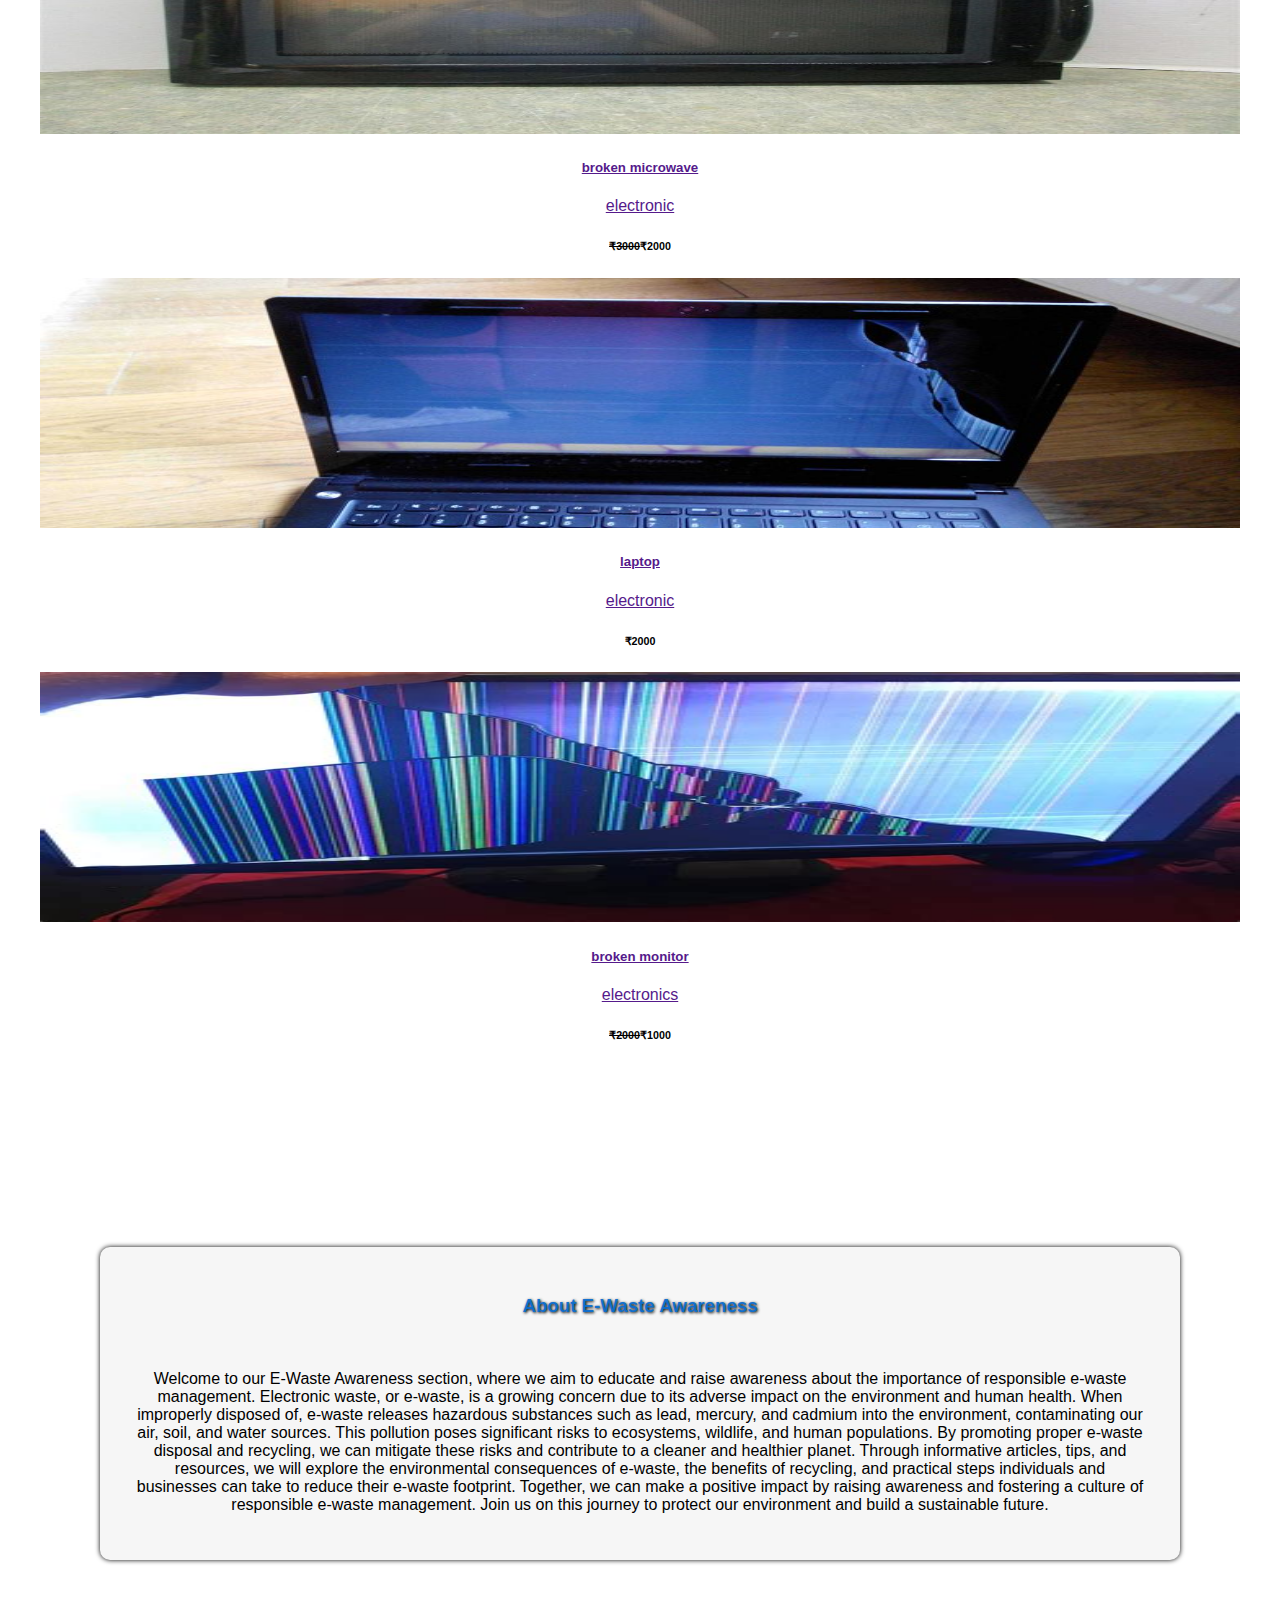
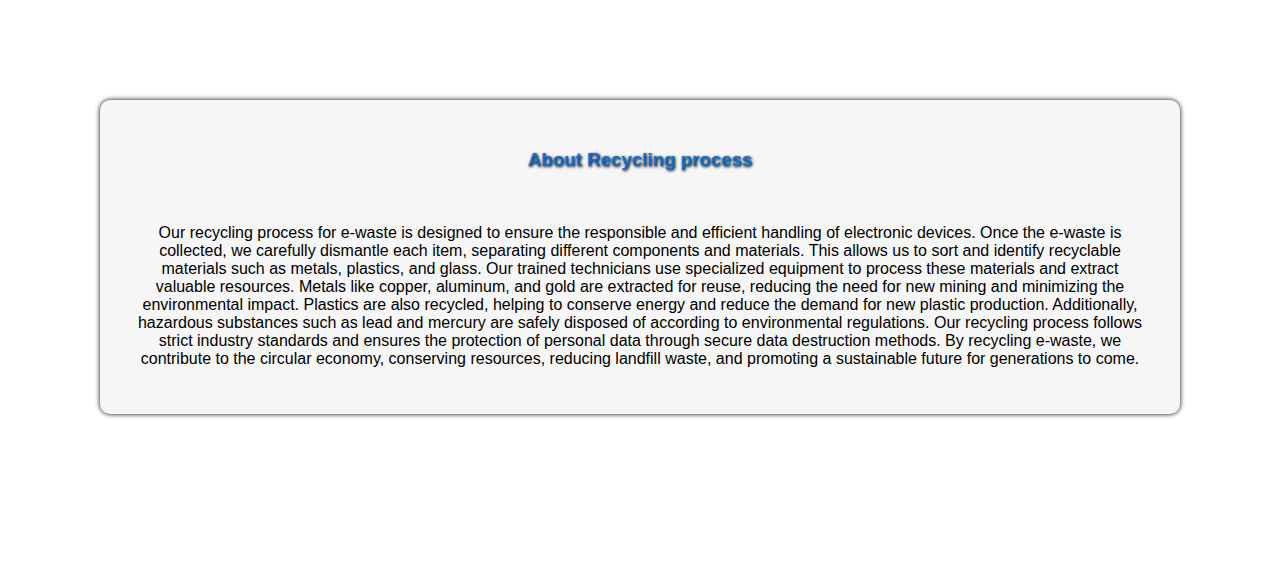
==== commit e9096e42: "Done!" ====
--- a/index.html
+++ b/index.html
@@ -147,19 +147,19 @@
                 data-mdb-ripple-color="light"
               >
                 <img
-                  src="https://mdbcdn.b-cdn.net/img/Photos/Horizontal/E-commerce/Products/img%20(23).webp"
-                  class="w-100"
-                />
-              </div>
-              <div class="card-body">
-                <a href="" class="text-reset">
-                  <h5 class="card-title mb-3">Product name</h5>
-                </a>
-                <a href="" class="text-reset">
-                  <p>Category</p>
+                  src="microwave.jpeg"
+                  class="w-100"
+                />
+              </div>
+              <div class="card-body">
+                <a href="" class="text-reset">
+                  <h5 class="card-title mb-3">broken microwave</h5>
+                </a>
+                <a href="" class="text-reset">
+                  <p>electronic</p>
                 </a>
                 <h6 class="mb-3">
-                  <s>$61.99</s><strong class="ms-2 text-danger">$50.99</strong>
+                  <s>₹3000</s><strong class="ms-2 text-danger">₹2000</strong>
                 </h6>
               </div>
             </div>
@@ -172,18 +172,18 @@
                 data-mdb-ripple-color="light"
               >
                 <img
-                  src="https://mdbcdn.b-cdn.net/img/Photos/Horizontal/E-commerce/Products/img%20(17).webp"
-                  class="w-100"
-                />
-              </div>
-              <div class="card-body">
-                <a href="" class="text-reset">
-                  <h5 class="card-title mb-3">Product name</h5>
-                </a>
-                <a href="" class="text-reset">
-                  <p>Category</p>
-                </a>
-                <h6 class="mb-3">$61.99</h6>
+                  src="laptop.jpeg"
+                  class="w-100"
+                />
+              </div>
+              <div class="card-body">
+                <a href="" class="text-reset">
+                  <h5 class="card-title mb-3">laptop</h5>
+                </a>
+                <a href="" class="text-reset">
+                  <p>electronic</p>
+                </a>
+                <h6 class="mb-3">₹2000</h6>
               </div>
             </div>
           </div>
@@ -195,19 +195,19 @@
                 data-mdb-ripple-color="light"
               >
                 <img
-                  src="https://mdbcdn.b-cdn.net/img/Photos/Horizontal/E-commerce/Products/img%20(30).webp"
-                  class="w-100"
-                />
-              </div>
-              <div class="card-body">
-                <a href="" class="text-reset">
-                  <h5 class="card-title mb-3">Product name</h5>
-                </a>
-                <a href="" class="text-reset">
-                  <p>Category</p>
+                  src="bmonitor.jpg"
+                  class="w-100"
+                />
+              </div>
+              <div class="card-body">
+                <a href="" class="text-reset">
+                  <h5 class="card-title mb-3">broken monitor</h5>
+                </a>
+                <a href="" class="text-reset">
+                  <p>electronics</p>
                 </a>
                 <h6 class="mb-3">
-                  <s>$61.99</s><strong class="ms-2 text-danger">$50.99</strong>
+                  <s>₹2000</s><strong class="ms-2 text-danger">₹1000</strong>
                 </h6>
               </div>
             </div>
